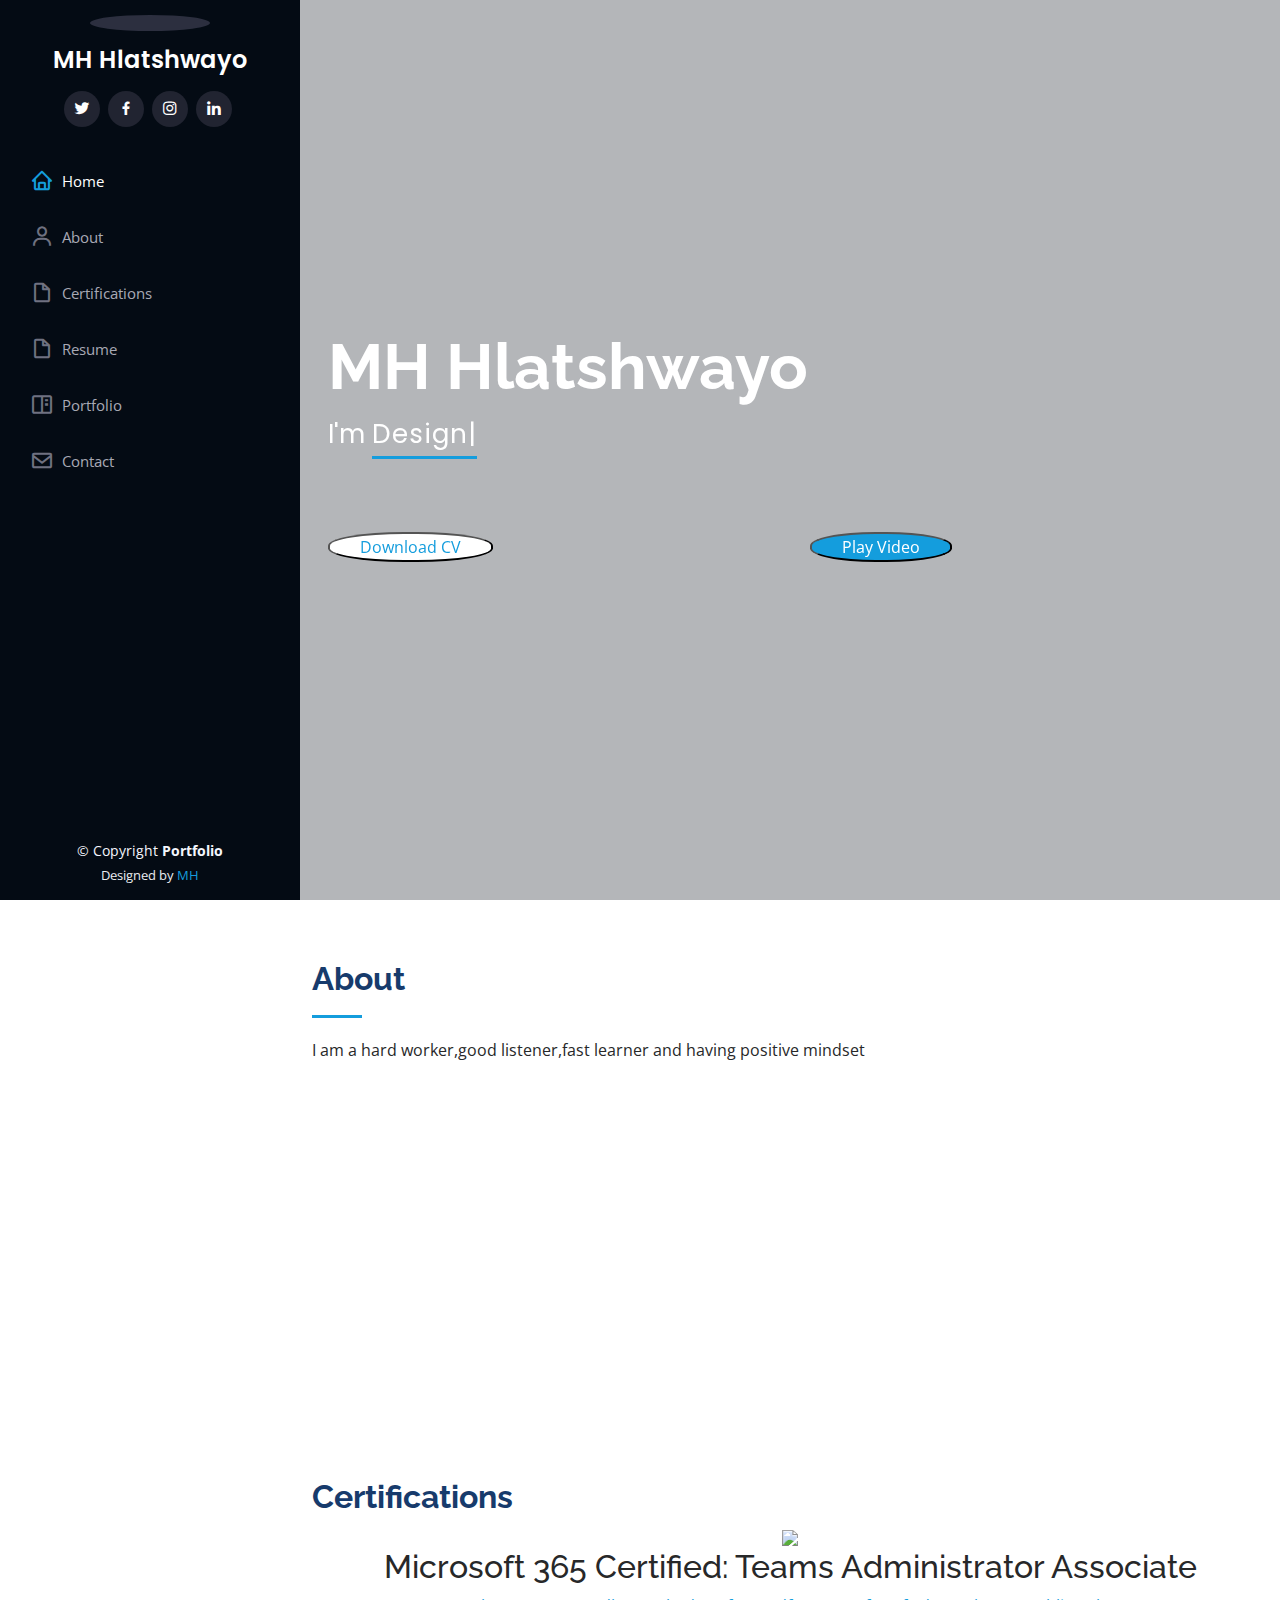
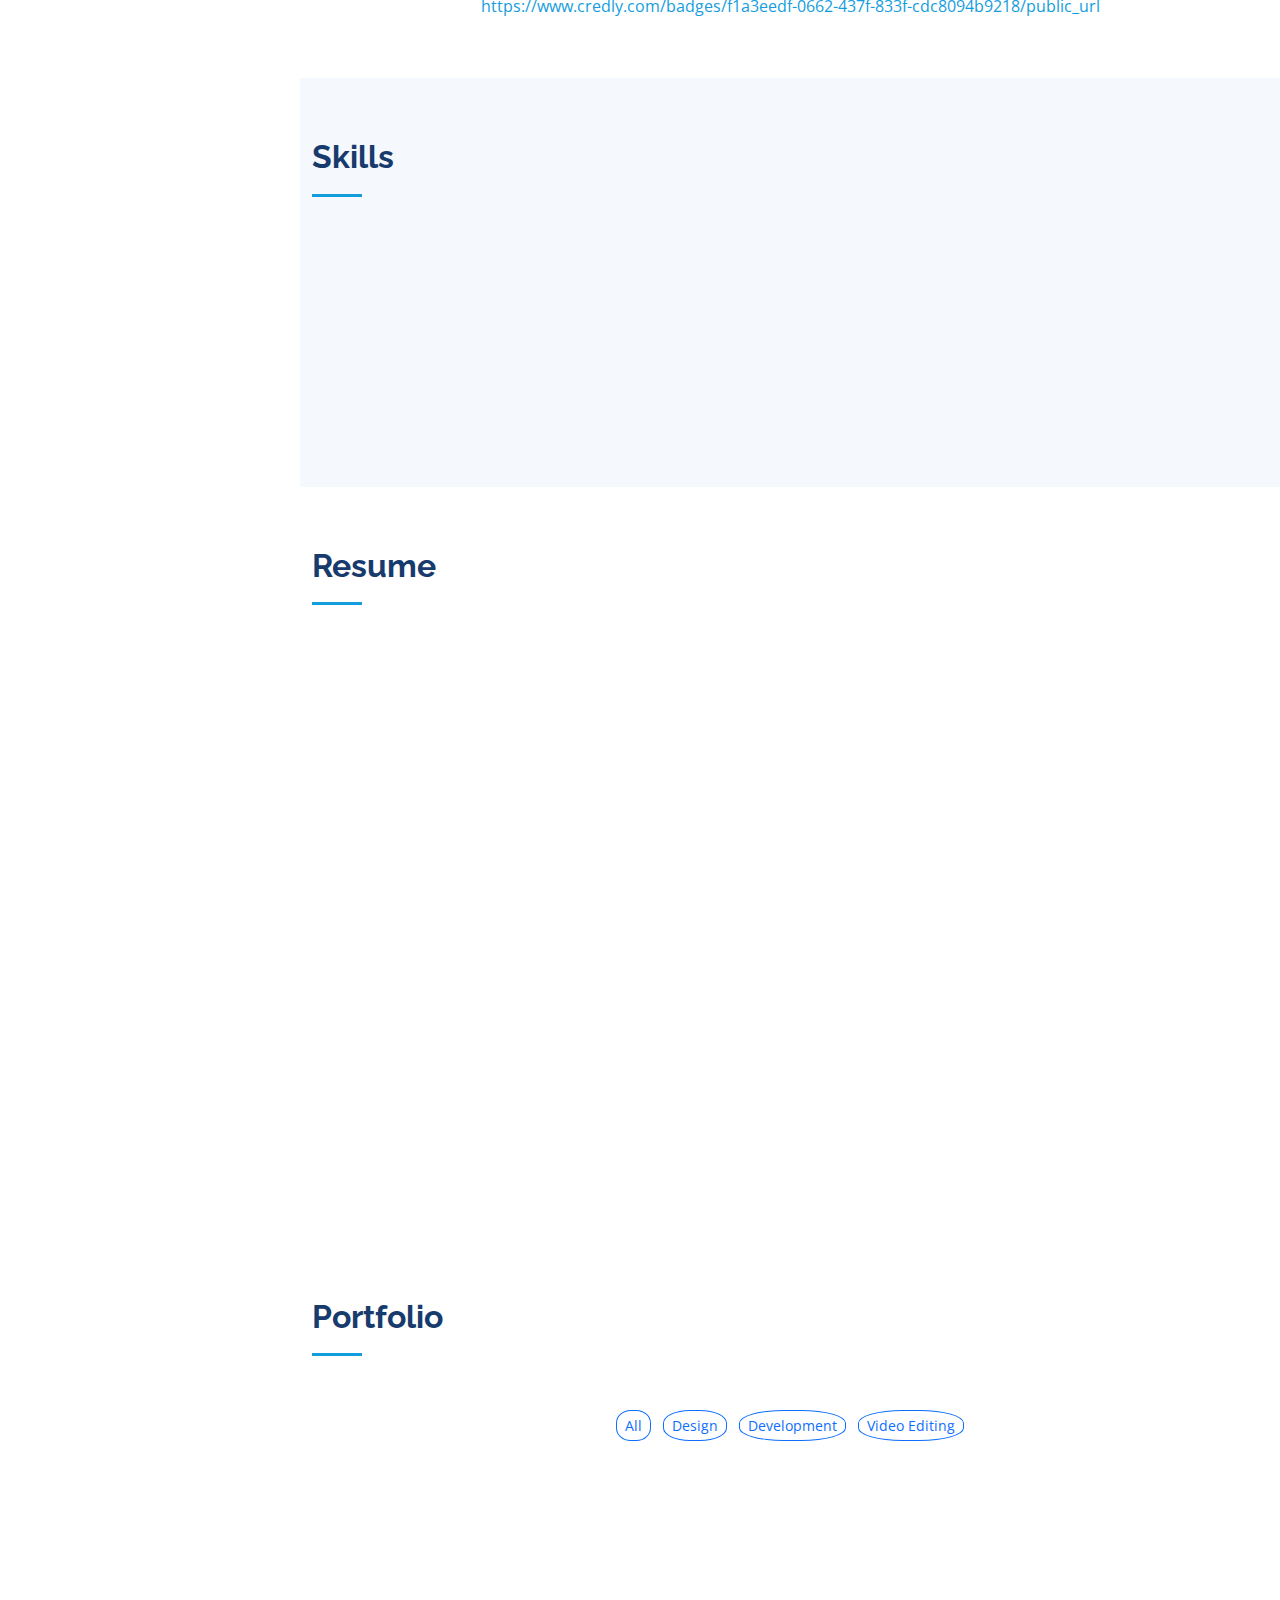
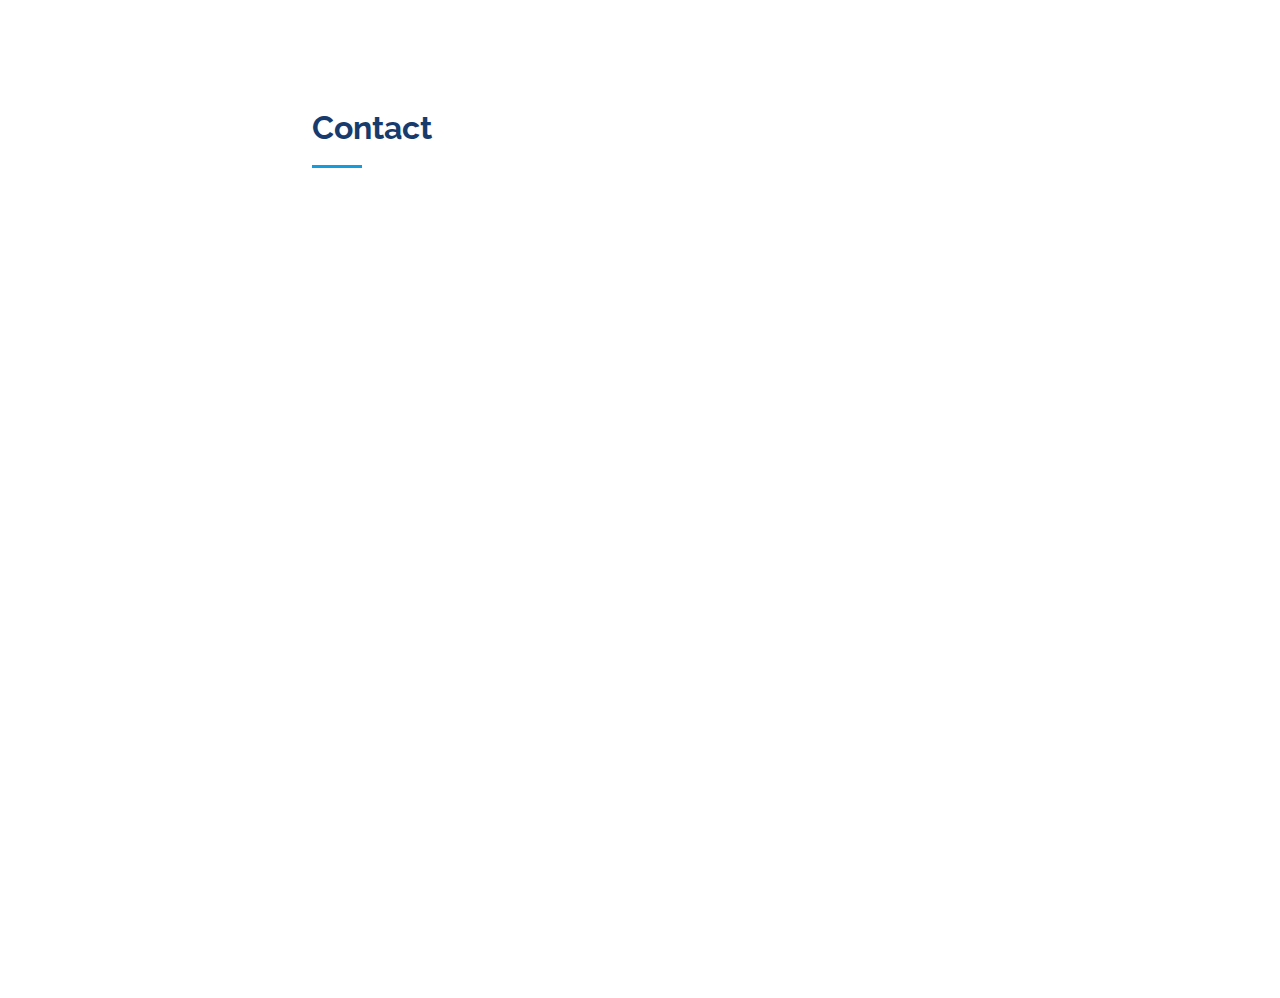
==== index.html @ d7abe844 "Update index.html" ====
<!DOCTYPE html>
<html lang="en">

<head>
  <meta charset="utf-8">
  <meta content="width=device-width, initial-scale=1.0" name="viewport">

  <title>Mthokozisi Hector Portfolio</title>
  <meta content="MH" name="description">
  <meta content="Portfolio" name="keywords">

  <!-- Favicons -->
  <link href="assets/img/favicon.png" rel="icon">
  <link href="assets/img/apple-touch-icon.png" rel="apple-touch-icon">

  <!-- Google Fonts -->
  <link href="https://fonts.googleapis.com/css?family=Open+Sans:300,300i,400,400i,600,600i,700,700i|Raleway:300,300i,400,400i,500,500i,600,600i,700,700i|Poppins:300,300i,400,400i,500,500i,600,600i,700,700i" rel="stylesheet">

  <!-- Vendor CSS Files -->
  <link href="assets/vendor/aos/aos.css" rel="stylesheet">
  <link href="assets/vendor/bootstrap/css/bootstrap.min.css" rel="stylesheet">
  <link href="assets/vendor/bootstrap-icons/bootstrap-icons.css" rel="stylesheet">
  <link href="assets/vendor/boxicons/css/boxicons.min.css" rel="stylesheet">
  <link href="assets/vendor/glightbox/css/glightbox.min.css" rel="stylesheet">
  <link href="assets/vendor/swiper/swiper-bundle.min.css" rel="stylesheet">

  <!-- Template Main CSS File -->
  <link href="assets/css/style.css" rel="stylesheet">


</head>

<body>


  <i class="bi bi-list mobile-nav-toggle d-xl-none"></i>


  <header id="header">
    <div class="d-flex flex-column">

      <div class="profile">
        <img src="assets/img/profile-img.jpg" alt="" class="img-fluid rounded-circle">
        <h1 class="text-light"><a href="index.html">MH Hlatshwayo</a></h1>
        <div class="social-links mt-3 text-center">
          <a href="https://twitter.com/Mthovistor" class="twitter"><i class="bx bxl-twitter"></i></a>
          <a href="https://web.facebook.com/mthokozisi.hector.5" class="facebook"><i class="bx bxl-facebook"></i></a>
          <a href="https://www.instagram.com/mh_hlatshwayo/" class="instagram"><i class="bx bxl-instagram"></i></a>
          
          <a href="https://www.linkedin.com/in/mthokozisi-hector-hlatshwayo-6b4b54193/" class="linkedin"><i class="bx bxl-linkedin"></i></a>
        </div>
      </div>

      <nav id="navbar" class="nav-menu navbar">
        <ul>
          <li><a href="#hero" class="nav-link scrollto active"><i class="bx bx-home"></i> <span>Home</span></a></li>
          <li><a href="#about" class="nav-link scrollto"><i class="bx bx-user"></i> <span>About</span></a></li>
           <li><a href="#certificate" class="nav-link scrollto"><i class="bx bx-file-blank"></i> <span>Certifications</span></a></li>
          <li><a href="#resume" class="nav-link scrollto"><i class="bx bx-file-blank"></i> <span>Resume</span></a></li>
          <li><a href="#portfolio" class="nav-link scrollto"><i class="bx bx-book-content"></i> <span>Portfolio</span></a></li>
          
          <li><a href="#contact" class="nav-link scrollto"><i class="bx bx-envelope"></i> <span>Contact</span></a></li>
        </ul
    </div>
  </header>

  <section id="hero" class="d-flex flex-column justify-content-center align-items-center">
    <div class="hero-container" data-aos="fade-in">
      <table>
        <tr>
          <td>
      <h1>MH Hlatshwayo</h1>
      <p>I'm <span class="typed" data-typed-items="Designer, Developer,an Editor"></span></p>

     
                        
                       
      </td>
          </tr>
        <tr>
         
          <td align="center" colspan="2">
        
        <img src="assets/img/mh.jpg" style="border-radius:50%;"class="img-fluid" width="70%;height="auto" margin-left="400px;"alt="">
                                                                                                                                    </td>
                                                                                                                                    
          </tr>
      
      
        <tr>
          <td>
             <a href="assets/pdf/Mthokozisi hector hlatshwayo.pdf" ><button type="submit" style="background-color:white; color:#149ddd;border-radius:46%;  padding-right:30px;padding-left:30px;" >Download CV</button></a>
          </td>
          <td>
            <a href="assets/videos/movie.mp4"><button type="submit" style="background-color:#149ddd; color:white;border-radius:46%;  padding-right:30px;padding-left:30px;" >Play Video</button></a> 
          </td>
          <tr>
      </table>
    </div>
  </section>

  <main id="main">

    <!-- ======= About Section ======= -->
    <section id="about" class="about">
      <div class="container">

        <div class="section-title">
          <h2>About</h2>
          <p>I am a hard worker,good listener,fast learner and having positive mindset</p>
        </div>

        <div class="row">
          <div class="col-lg-4" data-aos="fade-right">
            <img src="assets/img/profile-img.jpg" style="border-radius:50%;"class="img-fluid" alt="">
          </div>
          <div class="col-lg-8 pt-4 pt-lg-0 content" data-aos="fade-left">
            <h3>IT(Multimedia Computing)</h3>
            <p class="fst-italic">
              Here is my personal information below
            </p>
            <div class="row">
              <div class="col-lg-6">
                <ul>
                 
                  <li><i class="bi bi-chevron-right"></i> <strong>Website:</strong> <span><a href="https://m-h-sh.github.io/mtho/">https://m-h-sh.github.io/mtho/</a></span></li>
                  <li><i class="bi bi-chevron-right"></i> <strong>Phone:</strong> <span>+277 6461 1841</span></li>
                  <li><i class="bi bi-chevron-right"></i> <strong>City:</strong> <span>Johannesburg,SA</span></li>
                </ul>
              </div>
              <div class="col-lg-6">
                <ul>
                  
                  <li><i class="bi bi-chevron-right"></i> <strong>Qualification:</strong> <span>National Diploma Information Technology</span></li>
                  <li><i class="bi bi-chevron-right"></i> <strong>Email:</strong> <span><a href="mailto:mthova.hp@gmail.com">mthova.hp@gmail.com</a></span></li>
                  <li><i class="bi bi-chevron-right"></i> <strong><a href="cv.html"><button type="submit">View Resume</button></strong><span></a></span></li>
                </ul>
              </div>
            </div>
            <p>
              
            </p>
          </div>
        </div>

      </div>
    </section>

    <section id="certificate" class="certificate">
      <div class="container">
         
            <h2 class="title" style="color: #173b6c;"><b>Certifications</b></h2>
            <div class="Certificate-content">
               <center> <img src="assets/img/microsoft-365-certified-teams-administrator-associate.png" width="150px;" height="auto;">
                <h2>Microsoft 365 Certified: Teams Administrator Associate</h2>
                
                  <a href="https://www.credly.com/badges/f1a3eedf-0662-437f-833f-cdc8094b9218/public_url">https://www.credly.com/badges/f1a3eedf-0662-437f-833f-cdc8094b9218/public_url</a> </center>
            </div>
        </div>
        </div>

      </div>
    </section>

    <!-- ======= Skills Section ======= -->
    <section id="skills" class="skills section-bg">
      <div class="container">

        <div class="section-title">
          <h2>Skills</h2>
          <p></p>
        </div>

        <div class="row skills-content">

          <div class="col-lg-6" data-aos="fade-up">

            <div class="progress">
              <span class="skill">HTML <i class="val">80%</i></span>
              <div class="progress-bar-wrap">
                <div class="progress-bar" role="progressbar" aria-valuenow="80" aria-valuemin="0" aria-valuemax="80"></div>
              </div>
            </div>

            <div class="progress">
              <span class="skill">CSS <i class="val">60%</i></span>
              <div class="progress-bar-wrap">
                <div class="progress-bar" role="progressbar" aria-valuenow="60" aria-valuemin="0" aria-valuemax="60"></div>
              </div>
            </div>

            <div class="progress">
              <span class="skill">JavaScript <i class="val">55%</i></span>
              <div class="progress-bar-wrap">
                <div class="progress-bar" role="progressbar" aria-valuenow="55" aria-valuemin="0" aria-valuemax="55"></div>
              </div>
            </div>

          </div>

          <div class="col-lg-6" data-aos="fade-up" data-aos-delay="100">

            <div class="progress">
              <span class="skill">PHP <i class="val">75%</i></span>
              <div class="progress-bar-wrap">
                <div class="progress-bar" role="progressbar" aria-valuenow="75" aria-valuemin="0" aria-valuemax="75"></div>
              </div>
            </div>

            <div class="progress">
              <span class="skill">After Effects <i class="val">95%</i></span>
              <div class="progress-bar-wrap">
                <div class="progress-bar" role="progressbar" aria-valuenow="90" aria-valuemin="0" aria-valuemax="95"></div>
              </div>
            </div>

            <div class="progress">
              <span class="skill">Photoshop <i class="val">55%</i></span>
              <div class="progress-bar-wrap">
                <div class="progress-bar" role="progressbar" aria-valuenow="55" aria-valuemin="0" aria-valuemax="100"></div>
              </div>
               

          </div>

        </div>

      </div>
    </section><!-- End Skills Section -->

    <!-- ======= Resume Section ======= -->
    <section id="resume" class="resume">
      <div class="container">

        <div class="section-title">
          <h2>Resume</h2>
          <p></p>
        </div>

        <div class="row">
          <div class="col-lg-6" data-aos="fade-up">
            <h3 class="resume-title">Summary</h3>
            <div class="resume-item pb-0">
              <h4>Mthokozisi Hector Hlatshwayo</h4>
              <p><em>Hard worker,good listener,and have positive attitude.</em></p>
              <ul>
                <li>53 Main Street,Marshalltown,Johannesburg</li>
                <li>(076) 461-1841</li>
                <li>mthova.hp@gmail.com</li>
              </ul>
            </div>

            <h3 class="resume-title">Education</h3>
            <div class="resume-item">
              <h4>National Diploma &amp; Information Technology(Multimedia)</h4>
              <h5>2017 - now</h5>
              <p><em>Tshwane University of Technology</em></p>
      
            </div>
            <div class="resume-item">
              
            </div>
          </div>
          <div class="col-lg-6" data-aos="fade-up" data-aos-delay="100">
            <h3 class="resume-title">Projects</h3>
            <div class="resume-item">
              <h4>Game</h4>
              <h5>2021</h5>
              <p><em>Link </em></p>
              <a href="https://drive.google.com/file/d/1_bDlkV8DBiClAE9KVWEwvGWUTqQKYNDx/view">Download</a>
            </div>
            <div class="resume-item">
              <h4>Website Project</h4>
              <h5>2022</h5>
              <p><em>Blogr-landing-page</em></p>
             <a href="https://m-h-sh.github.io/mthokozisi-hector-blogr-landing-website/">https://m-h-sh.github.io/mthokozisi-hector-blogr-landing-website/</a>
            </div>
            <div class="resume-item">
              <h4>Portfolio website Project</h4>
              <h5>2022</h5>
              <p><em>Portfolio</em></p>
             <a href="https://m-h-sh.github.io/mtho/">https://m-h-sh.github.io/mtho/</a>
            </div>
            
          </div>
        </div>


      </div>
    </section><!-- End Resume Section -->

    <!-- ======= Portfolio Section ======= -->
  <section id="portfolio" class="portfolio">
      <div class="container">

        <div class="section-title">
          <h2>Portfolio</h2>
          <p></p>
        </div>
            <div class="row">
                <div class="col-12 text-center mb-2">
                    <ul class="list-inline mb-4" id="portfolio-flters">
                        <li class="btn btn-sm btn-outline-primary m-1"  data-filter="*" style=" border-radius:42%;">All</li>
                        <li class="btn btn-sm btn-outline-primary m-1" data-filter=".first" style=" border-radius:42%;">Design</li>
                        <li class="btn btn-sm btn-outline-primary m-1" data-filter=".second" style=" border-radius:42%;">Development</li>
                        <li class="btn btn-sm btn-outline-primary m-1" data-filter=".third" style=" border-radius:42%;">Video Editing</li>
                    </ul>
                </div>
            </div>
            <div class="row portfolio-container">
                <div class="col-lg-4 col-md-6 mb-4 portfolio-item first">
                    <div class="position-relative overflow-hidden mb-2">
                        <img class="img-fluid rounded w-100" src="assets/img/portfolio-1.png" alt="">
                        <div class="portfolio-btn bg-primary d-flex align-items-center justify-content-center">
                            <a href="img/portfolio-1.jpg" data-lightbox="portfolio">
                                <i class="fa fa-plus text-white" style="font-size: 60px;"></i>
                            </a>
                        </div>
                    </div>
                </div>
                <div class="col-lg-4 col-md-6 mb-4 portfolio-item second">
                    <div class="position-relative overflow-hidden mb-2">
                        <img class="img-fluid rounded w-100" src="assets/img/portfolio-2.jpg" alt="">
                        <div class="portfolio-btn bg-primary d-flex align-items-center justify-content-center">
                            <a href="img/portfolio-2.jpg" data-lightbox="portfolio">
                                <i class="fa fa-plus text-white" style="font-size: 60px;"></i>
                            </a>
                        </div>
                    </div>
                </div>
                <div class="col-lg-4 col-md-6 mb-4 portfolio-item third">
                    <div class="position-relative overflow-hidden mb-2">
                        <img class="img-fluid rounded w-100" src="assets/img/portfolio-3.jpg" alt="">
                        <div class="portfolio-btn bg-primary d-flex align-items-center justify-content-center">
                            <a href="img/portfolio-3.jpg" data-lightbox="portfolio">
                                <i class="fa fa-plus text-white" style="font-size: 60px;"></i>
                            </a>
                        </div>
                    </div>
                </div>
                <div class="col-lg-4 col-md-6 mb-4 portfolio-item first">
                    <div class="position-relative overflow-hidden mb-2">
                        <img class="img-fluid rounded w-100" src="assets/img/portfolio-4.png" alt="">
                        <div class="portfolio-btn bg-primary d-flex align-items-center justify-content-center">
                            <a href="img/portfolio-4.jpg" data-lightbox="portfolio">
                                <i class="fa fa-plus text-white" style="font-size: 60px;"></i>
                            </a>
                        </div>
                    </div>
                </div>
                <div class="col-lg-4 col-md-6 mb-4 portfolio-item second">
                    <div class="position-relative overflow-hidden mb-2">
                        <img class="img-fluid rounded w-100" src="assets/img/portfolio-5.jpg" alt="">
                        <div class="portfolio-btn bg-primary d-flex align-items-center justify-content-center">
                            <a href="img/portfolio-5.jpg" data-lightbox="portfolio">
                                <i class="fa fa-plus text-white" style="font-size: 60px;"></i>
                            </a>
                        </div>
                    </div>
                </div>
                <div class="col-lg-4 col-md-6 mb-4 portfolio-item third">
                    <div class="position-relative overflow-hidden mb-2">
                        <img class="img-fluid rounded w-100" src="assets/img/portfolio-6.jpg" alt="">
                        <div class="portfolio-btn bg-primary d-flex align-items-center justify-content-center">
                            <a href="img/portfolio-6.jpg" data-lightbox="portfolio">
                                <i class="fa fa-plus text-white" style="font-size: 60px;"></i>
                            </a>
                        </div>
                    </div>
                </div>
            </div>
        </div>
     </section>
   

    <!-- ======= Contact Section ======= -->
    <section id="contact" class="contact">
      <div class="container">

        <div class="section-title">
          <h2>Contact</h2>
          <p></p>
        </div>

        <div class="row" data-aos="fade-in">

          <div class="col-lg-5 d-flex align-items-stretch">
            <div class="info">
              <div class="address">
                <i class="bi bi-geo-alt"></i>
                <h4>Location:</h4>
                <p>53 Main Street,Marshalltown,Johannesburg 2001</p>
              </div>

              <div class="email">
                <i class="bi bi-envelope"></i>
                <h4>Email:</h4>
                <p><a href="mailto:mthova.hp@gmail.com">mthova.hp@gmail.com</a></p>
              </div>

              <div class="phone">
                <i class="bi bi-phone"></i>
                <h4>Call:</h4>
                <p>+27764611841</p>
              </div>

              <iframe src="https://www.google.com/maps/d/embed?mid=1ojxF2fuCaJG4rZU3ViUGVfx6c5c&ehbc=2E312F"  style="border:0; width: 100%; height: 290px;" allowfullscreen></iframe>
            </div>

          </div>

          <div class="col-lg-7 mt-5 mt-lg-0 d-flex align-items-stretch">
           <form id="This-form" action="https://formspree.io/f/mdobgwav"method="POST"  enctype="multipart/form-data">
              <div class="row">
                <div class="form-group col-md-6">
                  <label for="name">Your Name</label>
                  <input type="text" name="name" class="form-control" id="name" required>
                </div>
                <div class="form-group col-md-6">
                  <label for="name">Your Email</label>
                  <input type="email" class="form-control" name="email" id="email" required>
                </div>
              </div>
              <div class="form-group">
                <label for="name">Subject</label>
                <input type="text" class="form-control" name="subject" id="subject" required>
              </div>
              <div class="form-group">
                <label for="name">Message</label>
                <textarea class="form-control" name="message" rows="10" required></textarea>
              </div>
              
              <div class="text-center"><button type="submit">Send Message</button></div>
            </form>
          </div>

        </div>

      </div>
    </section><!-- End Contact Section -->

  </main><!-- End #main -->

  <!-- ======= Footer ======= -->
  <footer id="footer">
    <div class="container">
      <div class="copyright">
        &copy; Copyright <strong><span>Portfolio</span></strong>
      </div>
      <div class="credits">
      
        Designed by <a href="https://m-h-sh.github.io/mtho/">MH</a>
      </div>
    </div>
  </footer><!-- End  Footer -->

  <a href="#" class="back-to-top d-flex align-items-center justify-content-center"><i class="bi bi-arrow-up-short"></i></a>

  <!-- Vendor JS Files -->
  <script src="assets/vendor/purecounter/purecounter.js"></script>
  <script src="assets/vendor/aos/aos.js"></script>
  <script src="assets/vendor/bootstrap/js/bootstrap.bundle.min.js"></script>
  <script src="assets/vendor/glightbox/js/glightbox.min.js"></script>
  <script src="assets/vendor/isotope-layout/isotope.pkgd.min.js"></script>
  <script src="assets/vendor/swiper/swiper-bundle.min.js"></script>
  <script src="assets/vendor/typed.js/typed.min.js"></script>
  <script src="assets/vendor/waypoints/noframework.waypoints.js"></script>
 

  <!-- Template Main JS File -->
  <script src="assets/js/main.js"></script>

</body>

</html>
---- assets/css/style.css ----
/**
* Template Name: iPortfolio - v3.7.0
* Template URL: https://bootstrapmade.com/iportfolio-bootstrap-portfolio-websites-template/
* Author: BootstrapMade.com
* License: https://bootstrapmade.com/license/
*/

/*--------------------------------------------------------------
# General
--------------------------------------------------------------*/
body {
  font-family: "Open Sans", sans-serif;
  color: #272829;
}

a {
  color: #149ddd;
  text-decoration: none;
}

a:hover {
  color: #37b3ed;
  text-decoration: none;
}

h1, h2, h3, h4, h5, h6 {
  font-family: "Raleway", sans-serif;
}

/*--------------------------------------------------------------
# Back to top button
--------------------------------------------------------------*/
.back-to-top {
  position: fixed;
  visibility: hidden;
  opacity: 0;
  right: 15px;
  bottom: 15px;
  z-index: 996;
  background: #149ddd;
  width: 40px;
  height: 40px;
  border-radius: 50px;
  transition: all 0.4s;
}
.back-to-top i {
  font-size: 28px;
  color: #fff;
  line-height: 0;
}
.back-to-top:hover {
  background: #2eafec;
  color: #fff;
}
.back-to-top.active {
  visibility: visible;
  opacity: 1;
}

/*--------------------------------------------------------------
# Header
--------------------------------------------------------------*/
#header {
  position: fixed;
  top: 0;
  left: 0;
  bottom: 0;
  width: 300px;
  transition: all ease-in-out 0.5s;
  z-index: 9997;
  transition: all 0.5s;
  padding: 0 15px;
  background: #040b14;
  overflow-y: auto;
}
#header .profile img {
  margin: 15px auto;
  display: block;
  width: 120px;
  border: 8px solid #2c2f3f;
}
#header .profile h1 {
  font-size: 24px;
  margin: 0;
  padding: 0;
  font-weight: 600;
  -moz-text-align-last: center;
  text-align-last: center;
  font-family: "Poppins", sans-serif;
}
#header .profile h1 a, #header .profile h1 a:hover {
  color: #fff;
  text-decoration: none;
}
#header .profile .social-links a {
  font-size: 18px;
  display: inline-block;
  background: #212431;
  color: #fff;
  line-height: 1;
  padding: 8px 0;
  margin-right: 4px;
  border-radius: 50%;
  text-align: center;
  width: 36px;
  height: 36px;
  transition: 0.3s;
}
#header .profile .social-links a:hover {
  background: #149ddd;
  color: #fff;
  text-decoration: none;
}

#main {
  margin-left: 300px;
}

@media (max-width: 1199px) {
  #header {
    left: -300px;
  }

  #main {
    margin-left: 0;
  }
}
/*--------------------------------------------------------------
# Navigation Menu
--------------------------------------------------------------*/
/* Desktop Navigation */
.nav-menu {
  padding: 30px 0 0 0;
}
.nav-menu * {
  margin: 0;
  padding: 0;
  list-style: none;
}
.nav-menu > ul > li {
  position: relative;
  white-space: nowrap;
}
.nav-menu a, .nav-menu a:focus {
  display: flex;
  align-items: center;
  color: #a8a9b4;
  padding: 12px 15px;
  margin-bottom: 8px;
  transition: 0.3s;
  font-size: 15px;
}
.nav-menu a i, .nav-menu a:focus i {
  font-size: 24px;
  padding-right: 8px;
  color: #6f7180;
}
.nav-menu a:hover, .nav-menu .active, .nav-menu .active:focus, .nav-menu li:hover > a {
  text-decoration: none;
  color: #fff;
}
.nav-menu a:hover i, .nav-menu .active i, .nav-menu .active:focus i, .nav-menu li:hover > a i {
  color: #149ddd;
}

/* Mobile Navigation */
.mobile-nav-toggle {
  position: fixed;
  right: 15px;
  top: 15px;
  z-index: 9998;
  border: 0;
  font-size: 24px;
  transition: all 0.4s;
  outline: none !important;
  background-color: #149ddd;
  color: #fff;
  width: 40px;
  height: 40px;
  display: inline-flex;
  align-items: center;
  justify-content: center;
  line-height: 0;
  border-radius: 50px;
  cursor: pointer;
}

.mobile-nav-active {
  overflow: hidden;
}
.mobile-nav-active #header {
  left: 0;
}

/*--------------------------------------------------------------
# Hero Section
--------------------------------------------------------------*/
#hero {
  width: 100%;
  height: 100vh;
  background: url("../img/hero-bg.png") top center;

  background-size: cover;
}
#hero:before {
  content: "";
  background: rgba(5, 13, 24, 0.3);
  position: absolute;
  bottom: 0;
  top: 0;
  left: 0;
  right: 0;
  z-index: 1;
}
#hero .hero-container {
  position: relative;
  z-index: 2;
  min-width: 300px;
}
#hero h1 {
  margin: 0 0 20px 0;
  font-size: 64px;
  font-weight: 700;
  line-height: 56px;
  color: #fff;
}
#hero p {
  color: #fff;
  margin-bottom: 50px;
  font-size: 26px;
  font-family: "Poppins", sans-serif;
}
#hero p span {
  color: #fff;
  padding-bottom: 4px;
  letter-spacing: 1px;
  border-bottom: 3px solid #149ddd;
}
@media (min-width: 1024px) {
  #hero {
    background-attachment: fixed;
  }
}
@media (max-width: 768px) {
  #hero h1 {
    font-size: 28px;
    line-height: 36px;
  }
  #hero h2 {
    font-size: 18px;
    line-height: 24px;
    margin-bottom: 30px;
  }
}

/*--------------------------------------------------------------
# Sections General
--------------------------------------------------------------*/
section {
  padding: 60px 0;
  overflow: hidden;
}

.section-bg {
  background: #f5f8fd;
}

.section-title {
  padding-bottom: 30px;
}
.section-title h2 {
  font-size: 32px;
  font-weight: bold;
  margin-bottom: 20px;
  padding-bottom: 20px;
  position: relative;
  color: #173b6c;
}
.section-title h2::after {
  content: "";
  position: absolute;
  display: block;
  width: 50px;
  height: 3px;
  background: #149ddd;
  bottom: 0;
  left: 0;
}
.section-title p {
  margin-bottom: 0;
}

/*--------------------------------------------------------------
# About
--------------------------------------------------------------*/
.about .content h3 {
  font-weight: 700;
  font-size: 26px;
  color: #173b6c;
}
.about .content ul {
  list-style: none;
  padding: 0;
}
.about .content ul li {
  margin-bottom: 20px;
  display: flex;
  align-items: center;
}
.about .content ul strong {
  margin-right: 10px;
}
.about .content ul i {
  font-size: 16px;
  margin-right: 5px;
  color: #149ddd;
  line-height: 0;
}
.about .content p:last-child {
  margin-bottom: 0;
}

.certificate .certificate-title {
  font-size: 26px;
  font-weight: 700;
  margin-top: 20px;
  margin-bottom: 20px;
  color: #050d18;
}
.certificate .certificate-item {
  padding: 0 0 20px 20px;
  margin-top: -2px;
  border-left: 2px solid #1f5297;
  position: relative;
}
.certificate .certificate-item h4 {
  line-height: 18px;
  font-size: 18px;
  font-weight: 600;
  text-transform: uppercase;
  font-family: "Poppins", sans-serif;
  color: #050d18;
  margin-bottom: 10px;
}
.certificate .certificateitem h5 {
  font-size: 16px;
  background: #e4edf9;
  padding: 5px 15px;
  display: inline-block;
  font-weight: 600;
  margin-bottom: 10px;
}
.certificate .certificate-item ul {
  padding-left: 20px;
}
.certificate .certificate-item ul li {
  padding-bottom: 10px;
}
.certificate .certificate-item:last-child {
  padding-bottom: 0;
}
.certificate .certificate-item::before {
  content: "";
  position: absolute;
  width: 16px;
  height: 16px;
  border-radius: 50px;
  left: -9px;
  top: 0;
  background: #fff;
  border: 2px solid #1f5297;
}

/*--------------------------------------------------------------
# Akills
--------------------------------------------------------------*/
.skills .progress {
  height: 60px;
  display: block;
  background: none;
  border-radius: 0;
}
.skills .progress .skill {
  padding: 0;
  margin: 0 0 6px 0;
  text-transform: uppercase;
  display: block;
  font-weight: 600;
  font-family: "Poppins", sans-serif;
  color: #050d18;
}
.skills .progress .skill .val {
  float: right;
  font-style: normal;
}
.skills .progress-bar-wrap {
  background: #dce8f8;
  height: 10px;
}
.skills .progress-bar {
  width: 1px;
  height: 10px;
  transition: 0.9s;
  background-color: #149ddd;
}

/*--------------------------------------------------------------
# Resume
--------------------------------------------------------------*/
.resume .resume-title {
  font-size: 26px;
  font-weight: 700;
  margin-top: 20px;
  margin-bottom: 20px;
  color: #050d18;
}
.resume .resume-item {
  padding: 0 0 20px 20px;
  margin-top: -2px;
  border-left: 2px solid #1f5297;
  position: relative;
}
.resume .resume-item h4 {
  line-height: 18px;
  font-size: 18px;
  font-weight: 600;
  text-transform: uppercase;
  font-family: "Poppins", sans-serif;
  color: #050d18;
  margin-bottom: 10px;
}
.resume .resume-item h5 {
  font-size: 16px;
  background: #e4edf9;
  padding: 5px 15px;
  display: inline-block;
  font-weight: 600;
  margin-bottom: 10px;
}
.resume .resume-item ul {
  padding-left: 20px;
}
.resume .resume-item ul li {
  padding-bottom: 10px;
}
.resume .resume-item:last-child {
  padding-bottom: 0;
}
.resume .resume-item::before {
  content: "";
  position: absolute;
  width: 16px;
  height: 16px;
  border-radius: 50px;
  left: -9px;
  top: 0;
  background: #fff;
  border: 2px solid #1f5297;
}
/* =================== Portfolio section ==================*/


.portfolio-item .portfolio-btn {
  position: absolute;
  width: 0;
  height: 0;
  top: 50%;
  left: 50%;
  border-radius:4px;
  opacity: 0;
  transition: .5s;
}

.portfolio-item:hover .portfolio-btn {
  opacity: 1;
  width: calc(100% - 60px);
  height: calc(100% - 60px);
  top: 30px;
  left: 30px;
}




/*--------------------------------------------------------------
# Contact
--------------------------------------------------------------*/
.contact {
  padding-bottom: 130px;
}
.contact .info {
  padding: 30px;
  background: #fff;
  width: 100%;
  box-shadow: 0 0 24px 0 rgba(0, 0, 0, 0.12);
}
.contact .info i {
  font-size: 20px;
  color: #149ddd;
  float: left;
  width: 44px;
  height: 44px;
  background: #dff3fc;
  display: flex;
  justify-content: center;
  align-items: center;
  border-radius: 50px;
  transition: all 0.3s ease-in-out;
}
.contact .info h4 {
  padding: 0 0 0 60px;
  font-size: 22px;
  font-weight: 600;
  margin-bottom: 5px;
  color: #050d18;
}
.contact .info p {
  padding: 0 0 10px 60px;
  margin-bottom: 20px;
  font-size: 14px;
  color: #173b6c;
}
.contact .info .email p {
  padding-top: 5px;
}
.contact .info .social-links {
  padding-left: 60px;
}
.contact .info .social-links a {
  font-size: 18px;
  display: inline-block;
  background: #333;
  color: #fff;
  line-height: 1;
  padding: 8px 0;
  border-radius: 50%;
  text-align: center;
  width: 36px;
  height: 36px;
  transition: 0.3s;
  margin-right: 10px;
}
.contact .info .social-links a:hover {
  background: #149ddd;
  color: #fff;
}
.contact .info .email:hover i, .contact .info .address:hover i, .contact .info .phone:hover i {
  background: #149ddd;
  color: #fff;
}
.contact .php-email-form {
  width: 100%;
  padding: 30px;
  background: #fff;
  box-shadow: 0 0 24px 0 rgba(0, 0, 0, 0.12);
}
.contact .php-email-form .form-group {
  padding-bottom: 8px;
}
.contact .php-email-form .validate {
  display: none;
  color: red;
  margin: 0 0 15px 0;
  font-weight: 400;
  font-size: 13px;
}
.contact .php-email-form .error-message {
  display: none;
  color: #fff;
  background: #ed3c0d;
  text-align: left;
  padding: 15px;
  font-weight: 600;
}
.contact .php-email-form .error-message br + br {
  margin-top: 25px;
}
.contact .php-email-form .sent-message {
  display: none;
  color: #fff;
  background: #18d26e;
  text-align: center;
  padding: 15px;
  font-weight: 600;
}
.contact .php-email-form .loading {
  display: none;
  background: #fff;
  text-align: center;
  padding: 15px;
}
.contact .php-email-form .loading:before {
  content: "";
  display: inline-block;
  border-radius: 50%;
  width: 24px;
  height: 24px;
  margin: 0 10px -6px 0;
  border: 3px solid #18d26e;
  border-top-color: #eee;
  -webkit-animation: animate-loading 1s linear infinite;
  animation: animate-loading 1s linear infinite;
}
.contact .php-email-form .form-group {
  margin-bottom: 15px;
}
.contact .php-email-form label {
  padding-bottom: 8px;
}
.contact .php-email-form input, .contact .php-email-form textarea {
  border-radius: 0;
  box-shadow: none;
  font-size: 14px;
}
.contact .php-email-form input {
  height: 44px;
}
.contact .php-email-form textarea {
  padding: 10px 15px;
}
.contact .php-email-form button[type=submit] {
  background: #149ddd;
  border: 0;
  padding: 10px 24px;
  color: #fff;
  transition: 0.4s;
  border-radius: 4px;
}
.contact .php-email-form button[type=submit]:hover {
  background: #37b3ed;
}
@-webkit-keyframes animate-loading {
  0% {
    transform: rotate(0deg);
  }
  100% {
    transform: rotate(360deg);
  }
}
@keyframes animate-loading {
  0% {
    transform: rotate(0deg);
  }
  100% {
    transform: rotate(360deg);
  }
}

/*--------------------------------------------------------------
# Breadcrumbs
--------------------------------------------------------------*/
.breadcrumbs {
  padding: 20px 0;
  background: #f9f9f9;
}
.breadcrumbs h2 {
  font-size: 26px;
  font-weight: 300;
}
.breadcrumbs ol {
  display: flex;
  flex-wrap: wrap;
  list-style: none;
  padding: 0;
  margin: 0;
  font-size: 15px;
}
.breadcrumbs ol li + li {
  padding-left: 10px;
}
.breadcrumbs ol li + li::before {
  display: inline-block;
  padding-right: 10px;
  color: #0e2442;
  content: "/";
}
@media (max-width: 768px) {
  .breadcrumbs .d-flex {
    display: block !important;
  }
  .breadcrumbs ol {
    display: block;
  }
  .breadcrumbs ol li {
    display: inline-block;
  }
}

/*--------------------------------------------------------------
# Footer
--------------------------------------------------------------*/
#footer {
  padding: 15px;
  color: #f4f6fd;
  font-size: 14px;
  position: fixed;
  left: 0;
  bottom: 0;
  width: 300px;
  z-index: 9999;
  background: #040b14;
}
#footer .copyright {
  text-align: center;
}
#footer .credits {
  padding-top: 5px;
  text-align: center;
  font-size: 13px;
  color: #eaebf0;
}
@media (max-width: 1199px) {
  #footer {
    position: static;
    width: auto;
    padding-right: 20px 15px;
  }
}
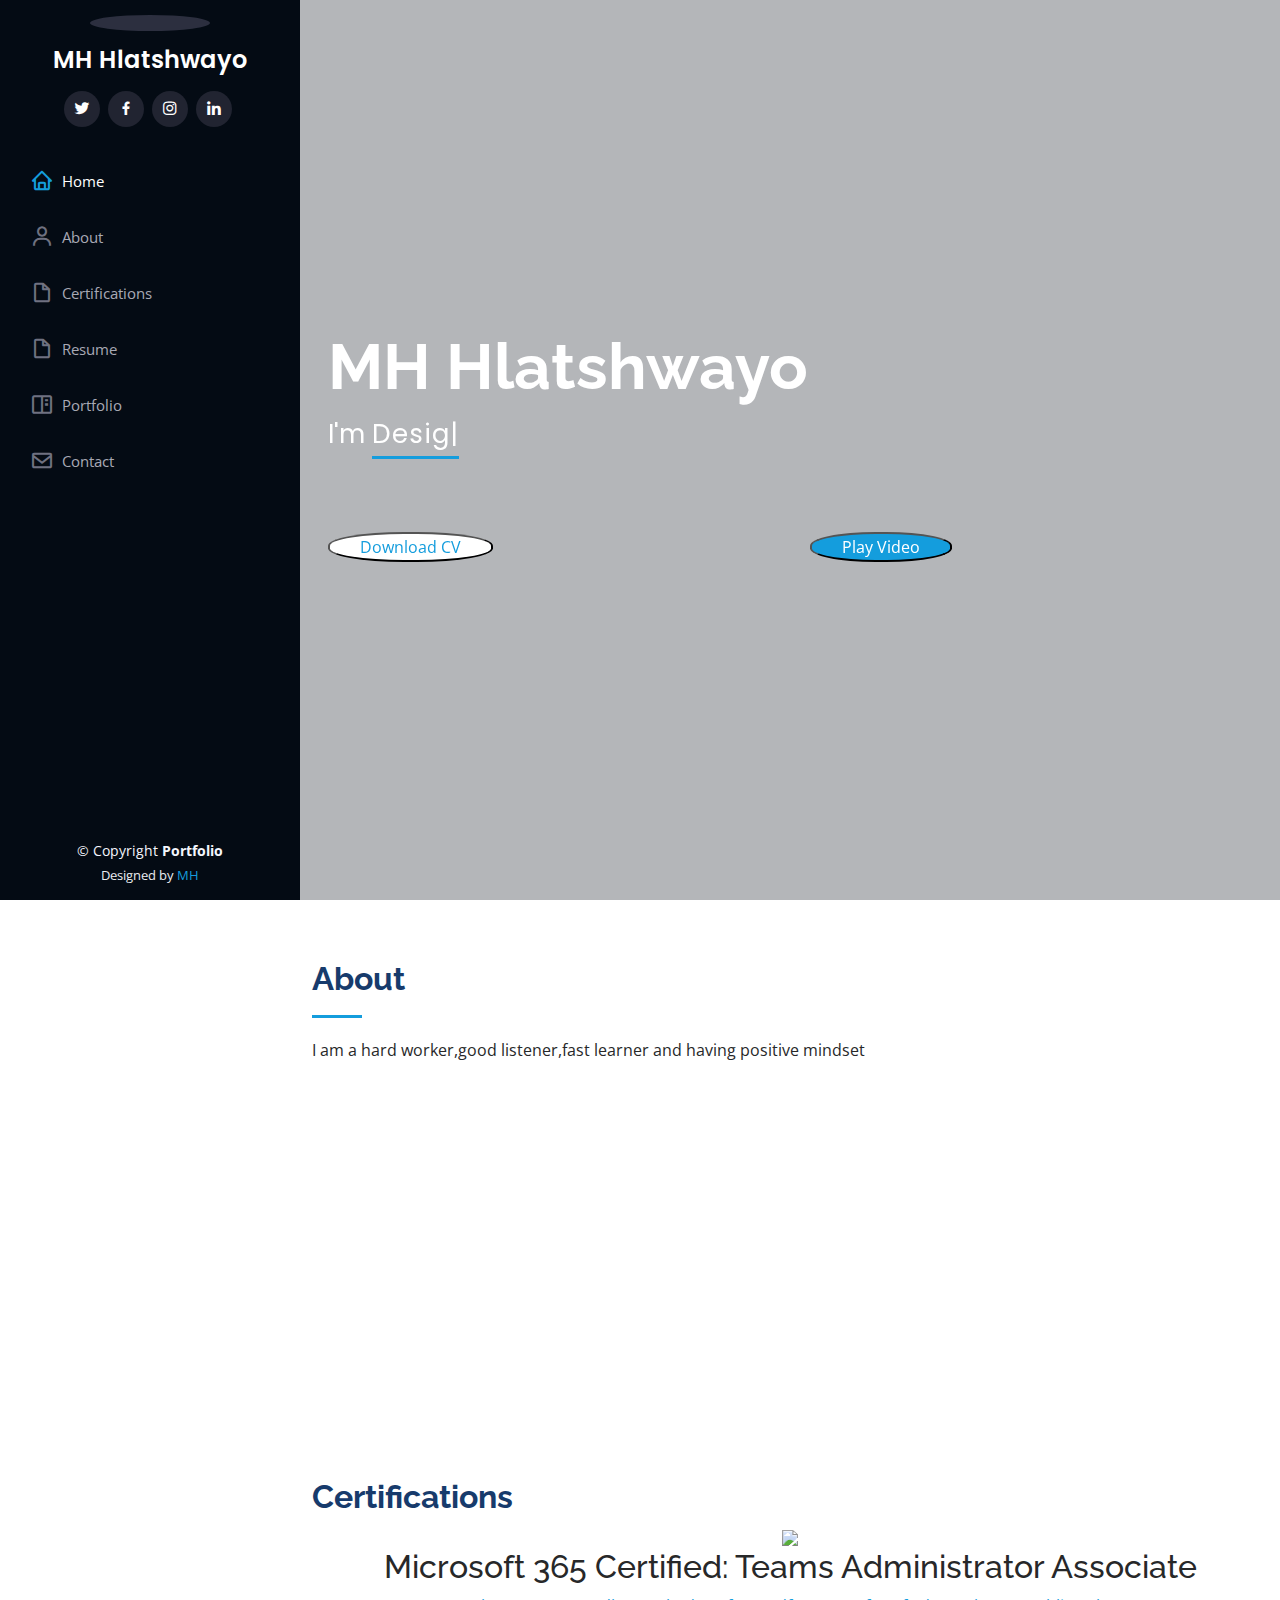
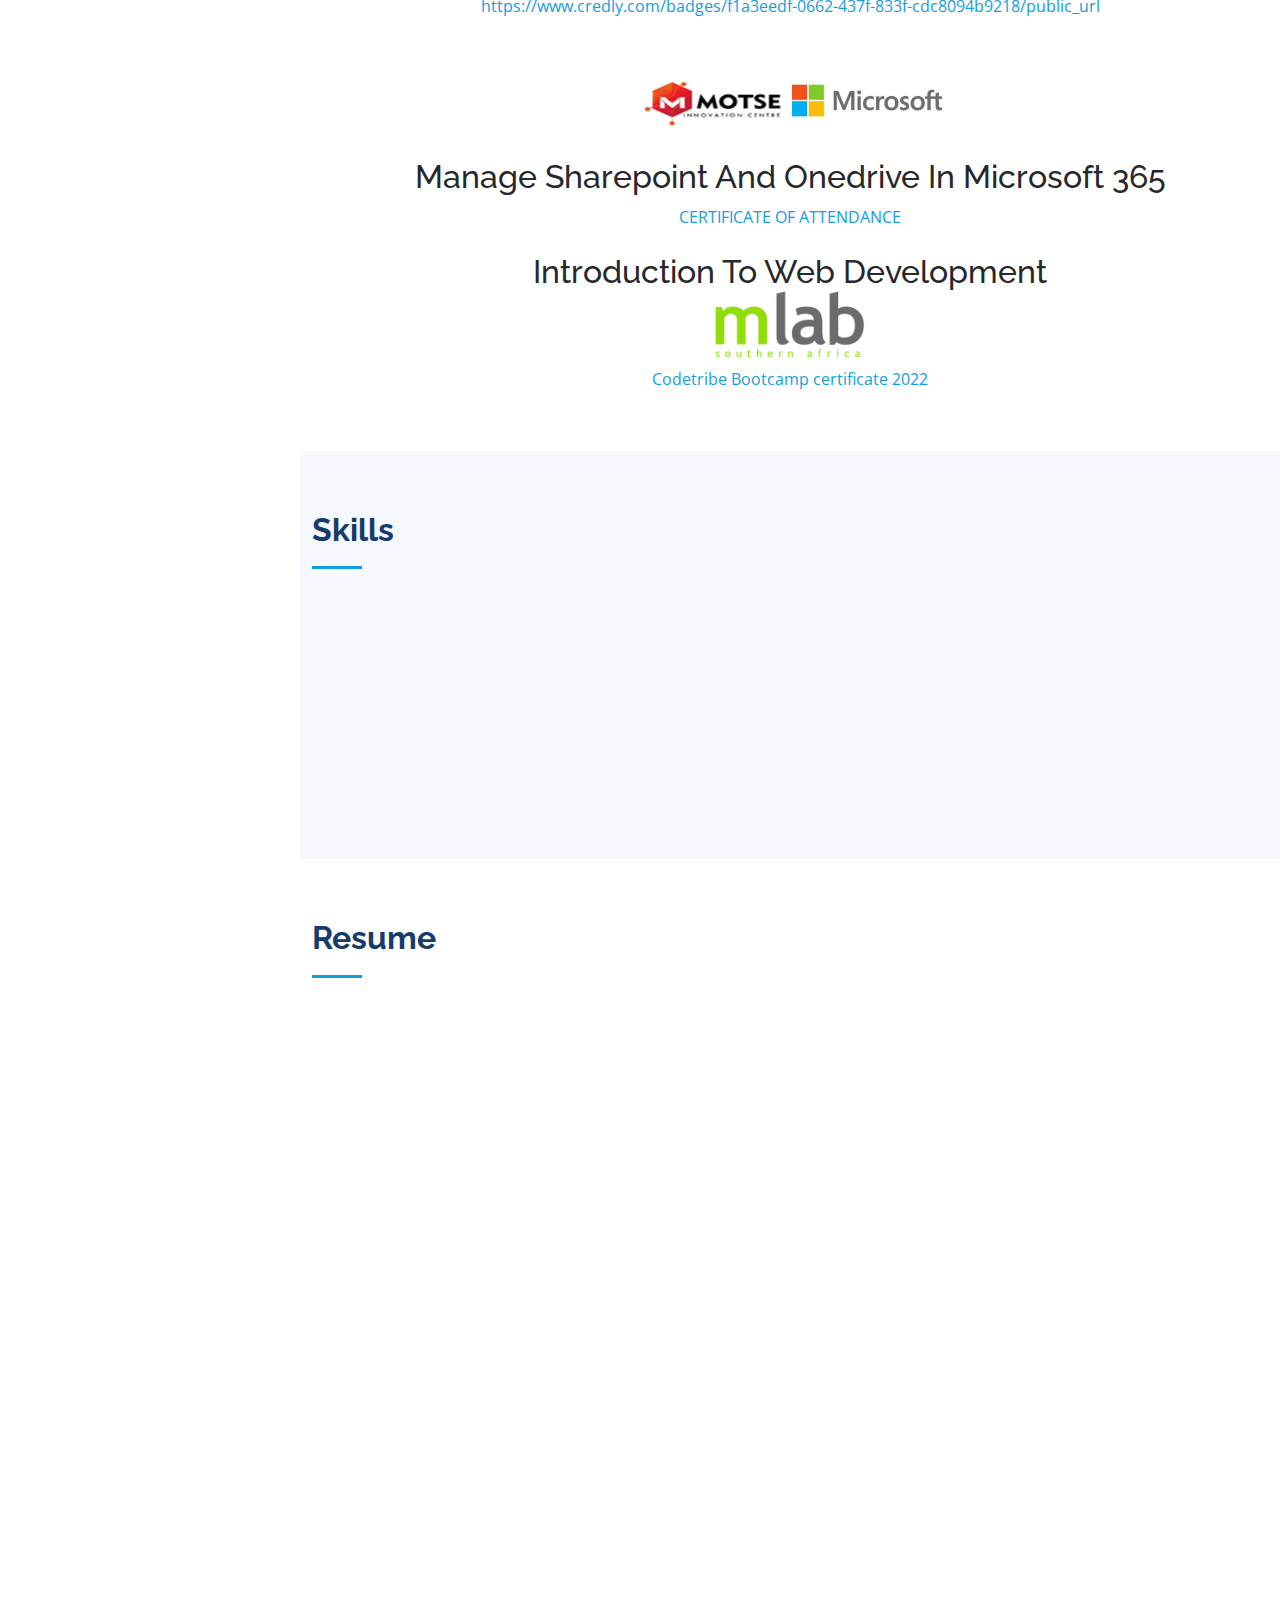
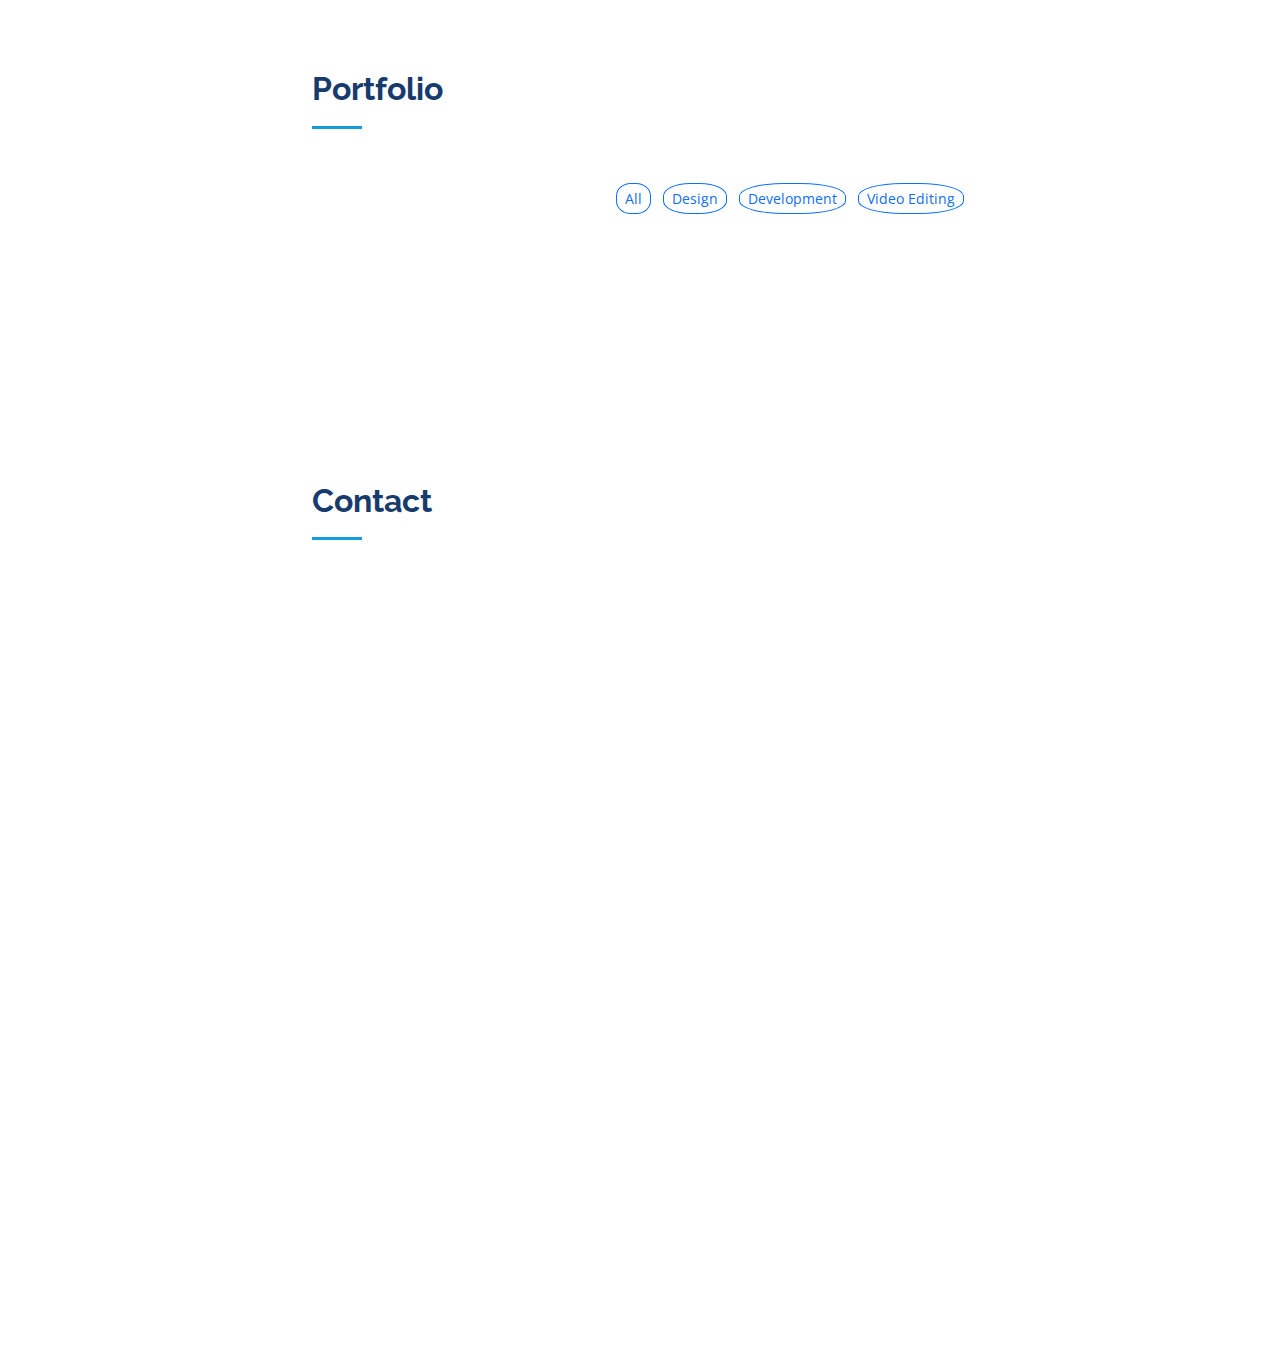
==== commit 4f997a9a: "Update index.html" ====
--- a/index.html
+++ b/index.html
@@ -133,7 +133,7 @@
                   
                   <li><i class="bi bi-chevron-right"></i> <strong>Qualification:</strong> <span>National Diploma Information Technology</span></li>
                   <li><i class="bi bi-chevron-right"></i> <strong>Email:</strong> <span><a href="mailto:mthova.hp@gmail.com">mthova.hp@gmail.com</a></span></li>
-                  <li><i class="bi bi-chevron-right"></i> <strong><a href="cv.html"><button type="submit">View Resume</button></strong><span></a></span></li>
+                  <li><i class="bi bi-chevron-right"></i> <strong><a href="cv.html"><button type="submit" style="background-color:#149ddd; color:white;border-radius:46%;">View Resume</button></strong><span></a></span></li>
                 </ul>
               </div>
             </div>
@@ -154,7 +154,18 @@
                <center> <img src="assets/img/microsoft-365-certified-teams-administrator-associate.png" width="150px;" height="auto;">
                 <h2>Microsoft 365 Certified: Teams Administrator Associate</h2>
                 
-                  <a href="https://www.credly.com/badges/f1a3eedf-0662-437f-833f-cdc8094b9218/public_url">https://www.credly.com/badges/f1a3eedf-0662-437f-833f-cdc8094b9218/public_url</a> </center>
+                   <a href="https://www.credly.com/badges/f1a3eedf-0662-437f-833f-cdc8094b9218/public_url">https://www.credly.com/badges/f1a3eedf-0662-437f-833f-cdc8094b9218/public_url</a> <br><br>
+                   <img src="assets/img/motse.png" width="150px;" height="auto;"> <img src="assets/img/microsoft.jpg" width="150px;" height="auto;"><br>
+                                <h2>Manage Sharepoint And Onedrive In Microsoft 365<br>
+                                 </h2> 
+                
+                  <a href="assets/pdf/Mthokozisi Hlatshwayo_Certificate of Attendance.pdf">CERTIFICATE OF ATTENDANCE</a><br><br>
+                                 <h2>Introduction To Web Development<br>
+                                <img src="assets/img/MLAB.png" width="150px;" height="auto;"><br>
+                                 </h2> 
+                
+                  <a href="assets/pdf/mlab bootcamp certificate.pdf">Codetribe Bootcamp certificate 2022</a>
+                </center>
             </div>
         </div>
         </div>
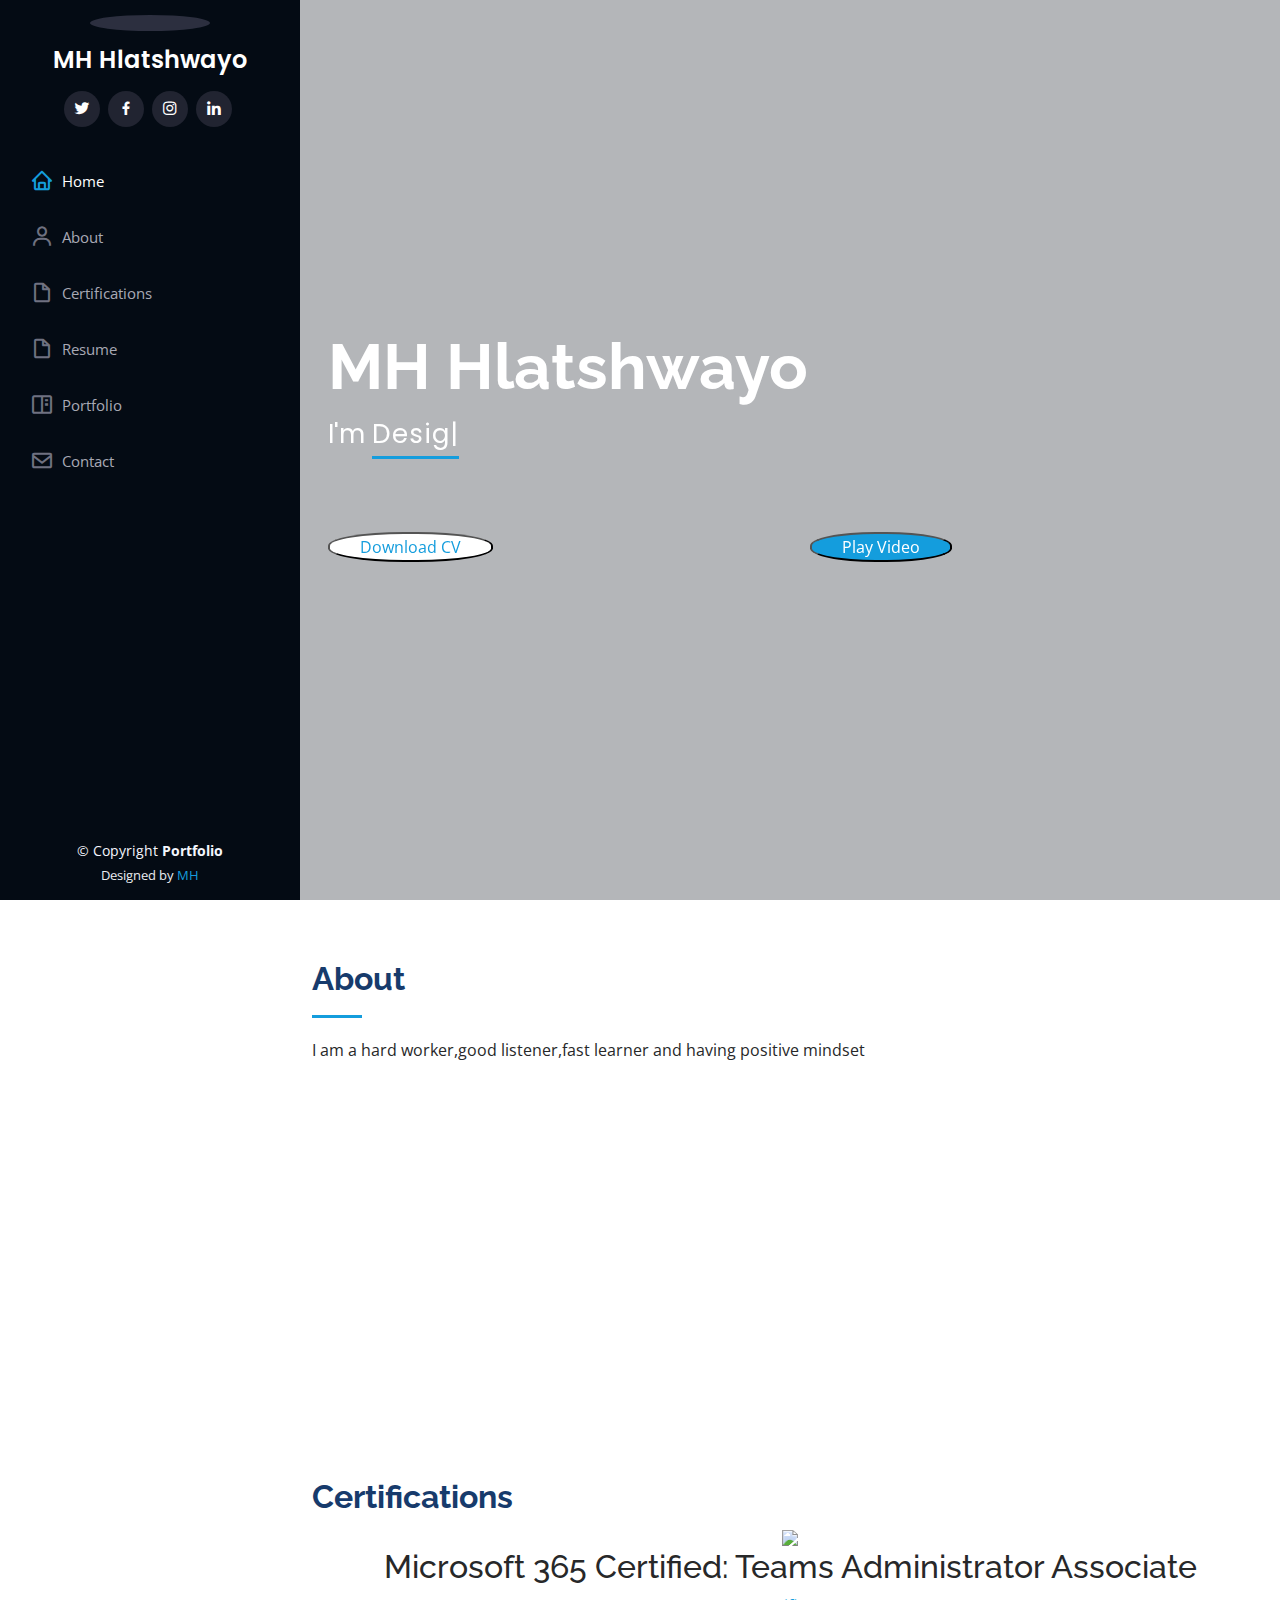
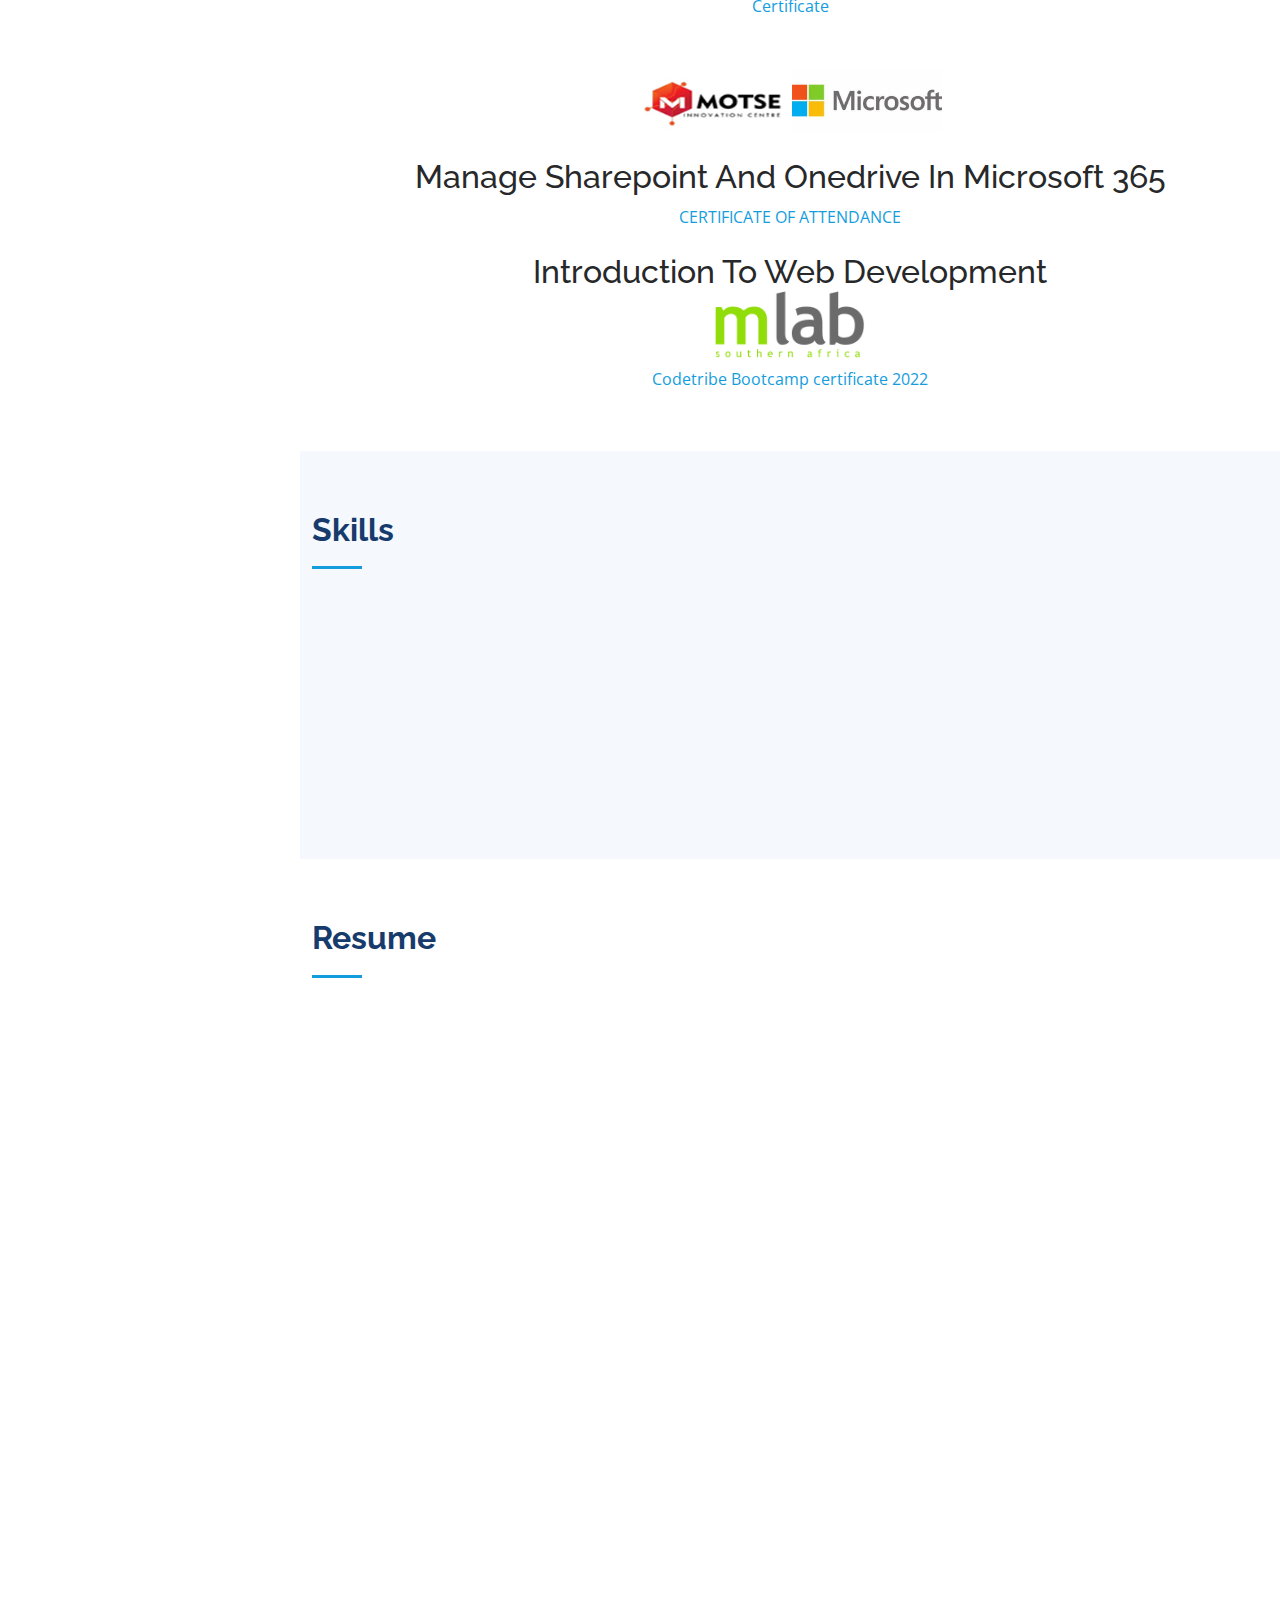
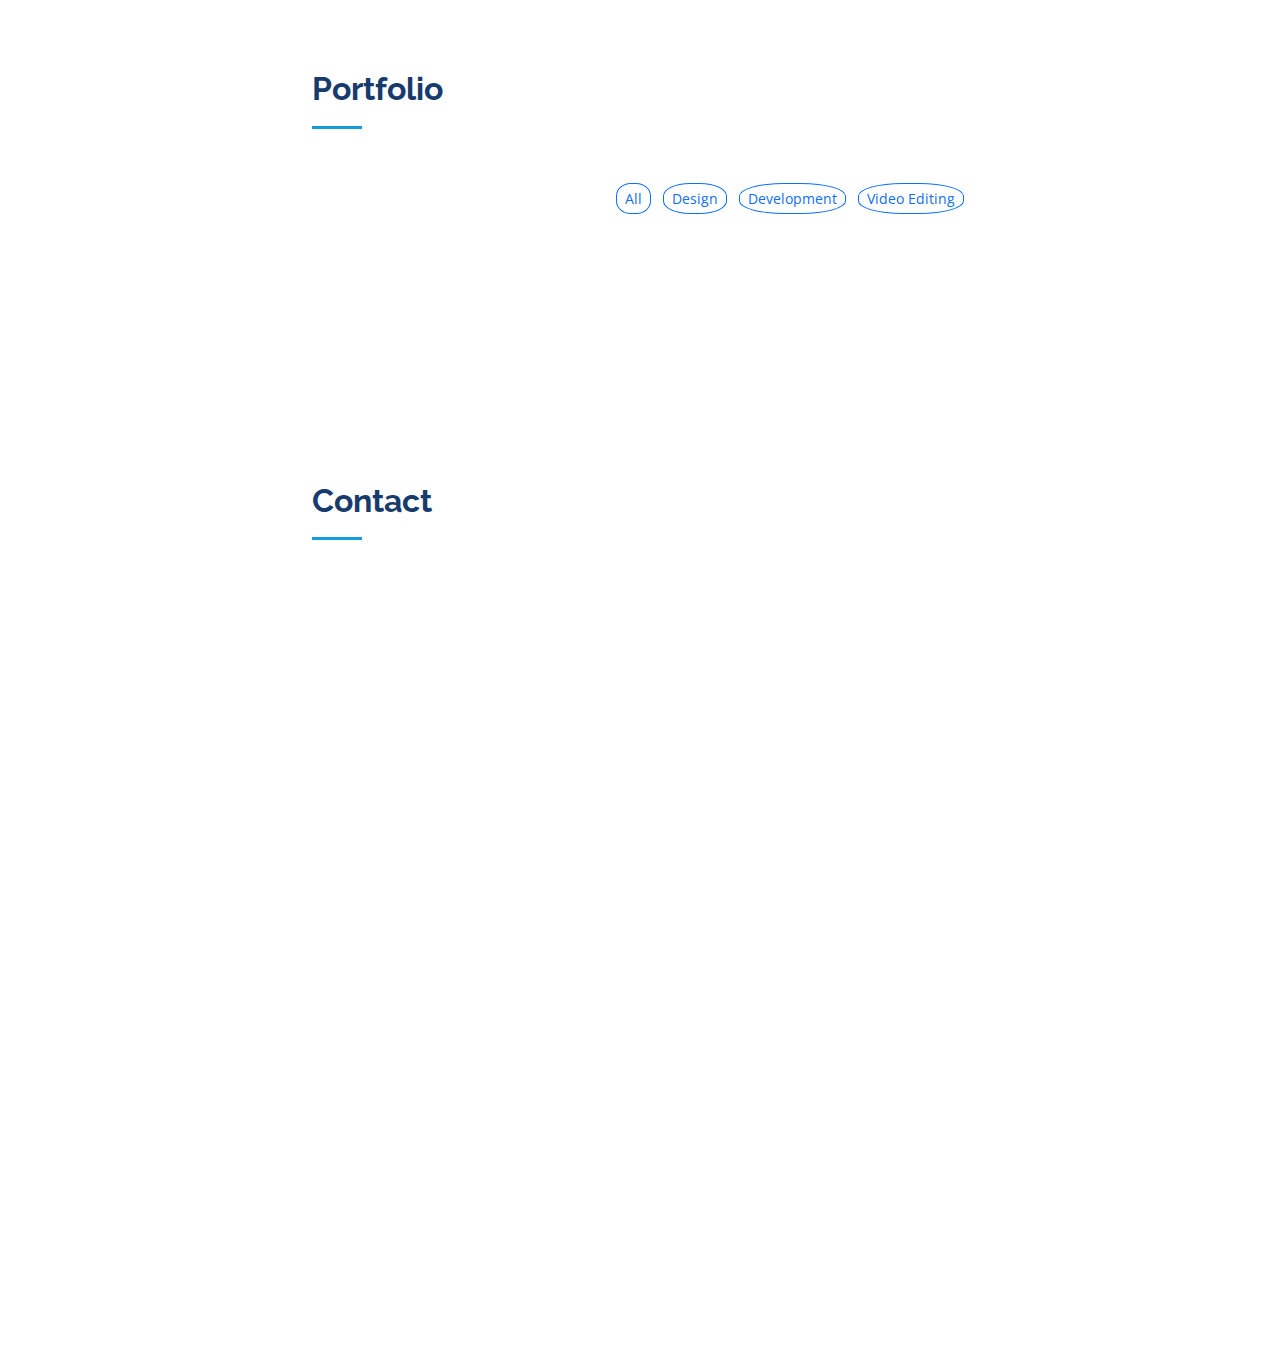
==== commit 6004f616: "Update index.html" ====
--- a/index.html
+++ b/index.html
@@ -154,7 +154,7 @@
                <center> <img src="assets/img/microsoft-365-certified-teams-administrator-associate.png" width="150px;" height="auto;">
                 <h2>Microsoft 365 Certified: Teams Administrator Associate</h2>
                 
-                   <a href="https://www.credly.com/badges/f1a3eedf-0662-437f-833f-cdc8094b9218/public_url">https://www.credly.com/badges/f1a3eedf-0662-437f-833f-cdc8094b9218/public_url</a> <br><br>
+                   <a href="https://www.credly.com/badges/d8e7aaf6-14b9-4c5a-b0f0-f5e92c68e9dd?source=linked_in_profile">Certificate</a> <br><br>
                    <img src="assets/img/motse.png" width="150px;" height="auto;"> <img src="assets/img/microsoft.jpg" width="150px;" height="auto;"><br>
                                 <h2>Manage Sharepoint And Onedrive In Microsoft 365<br>
                                  </h2> 
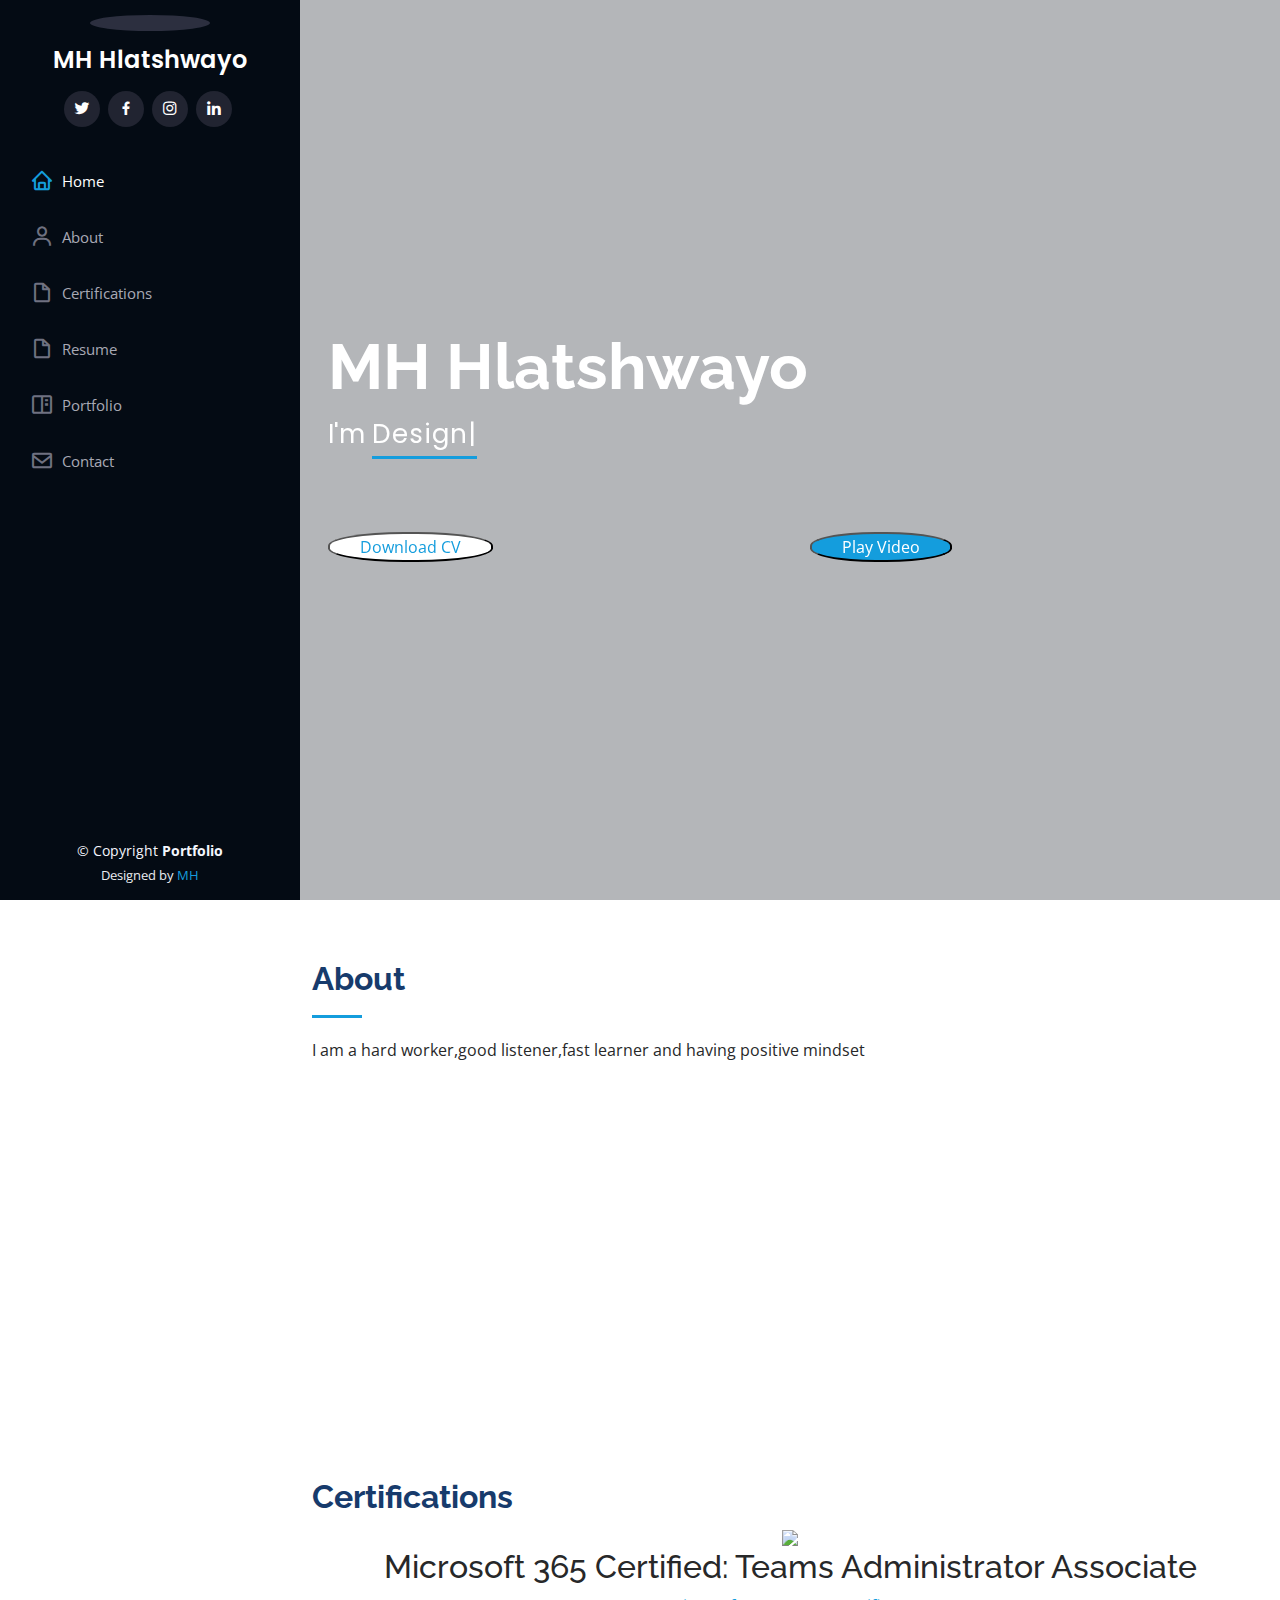
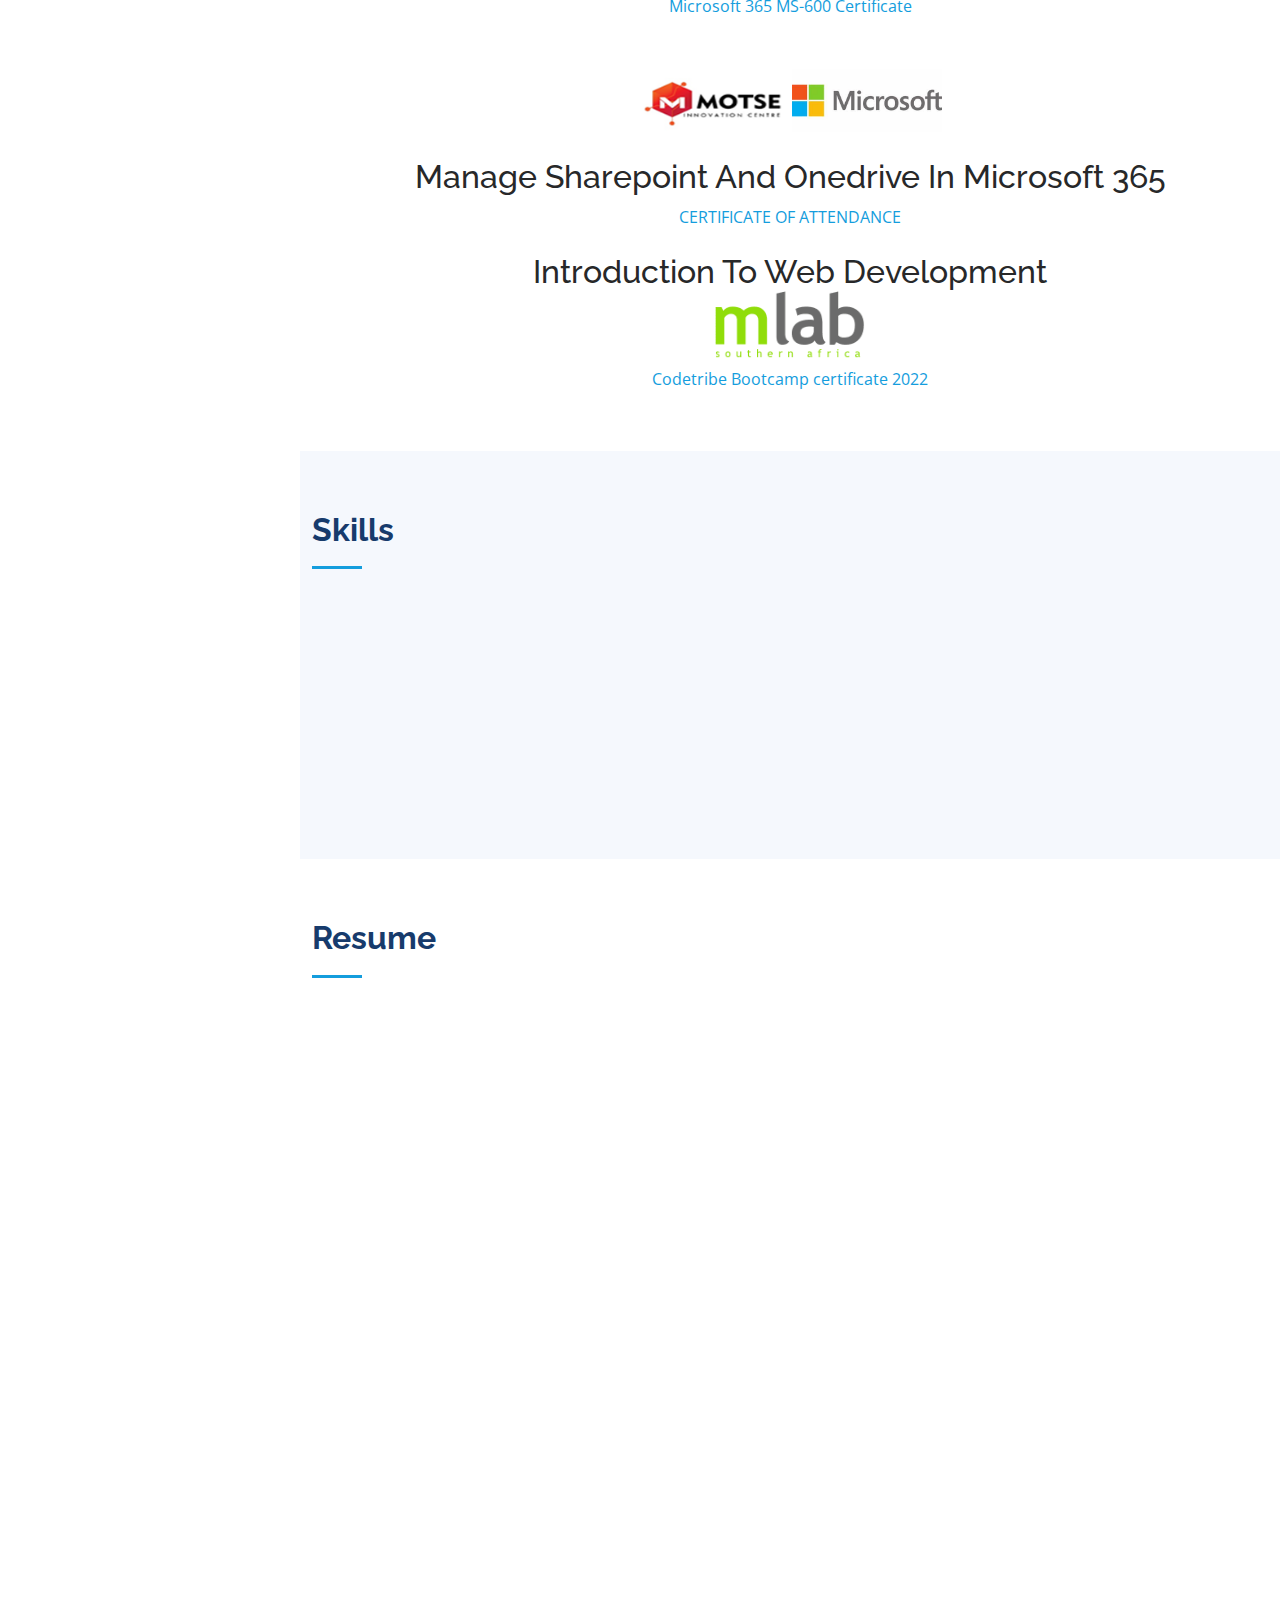
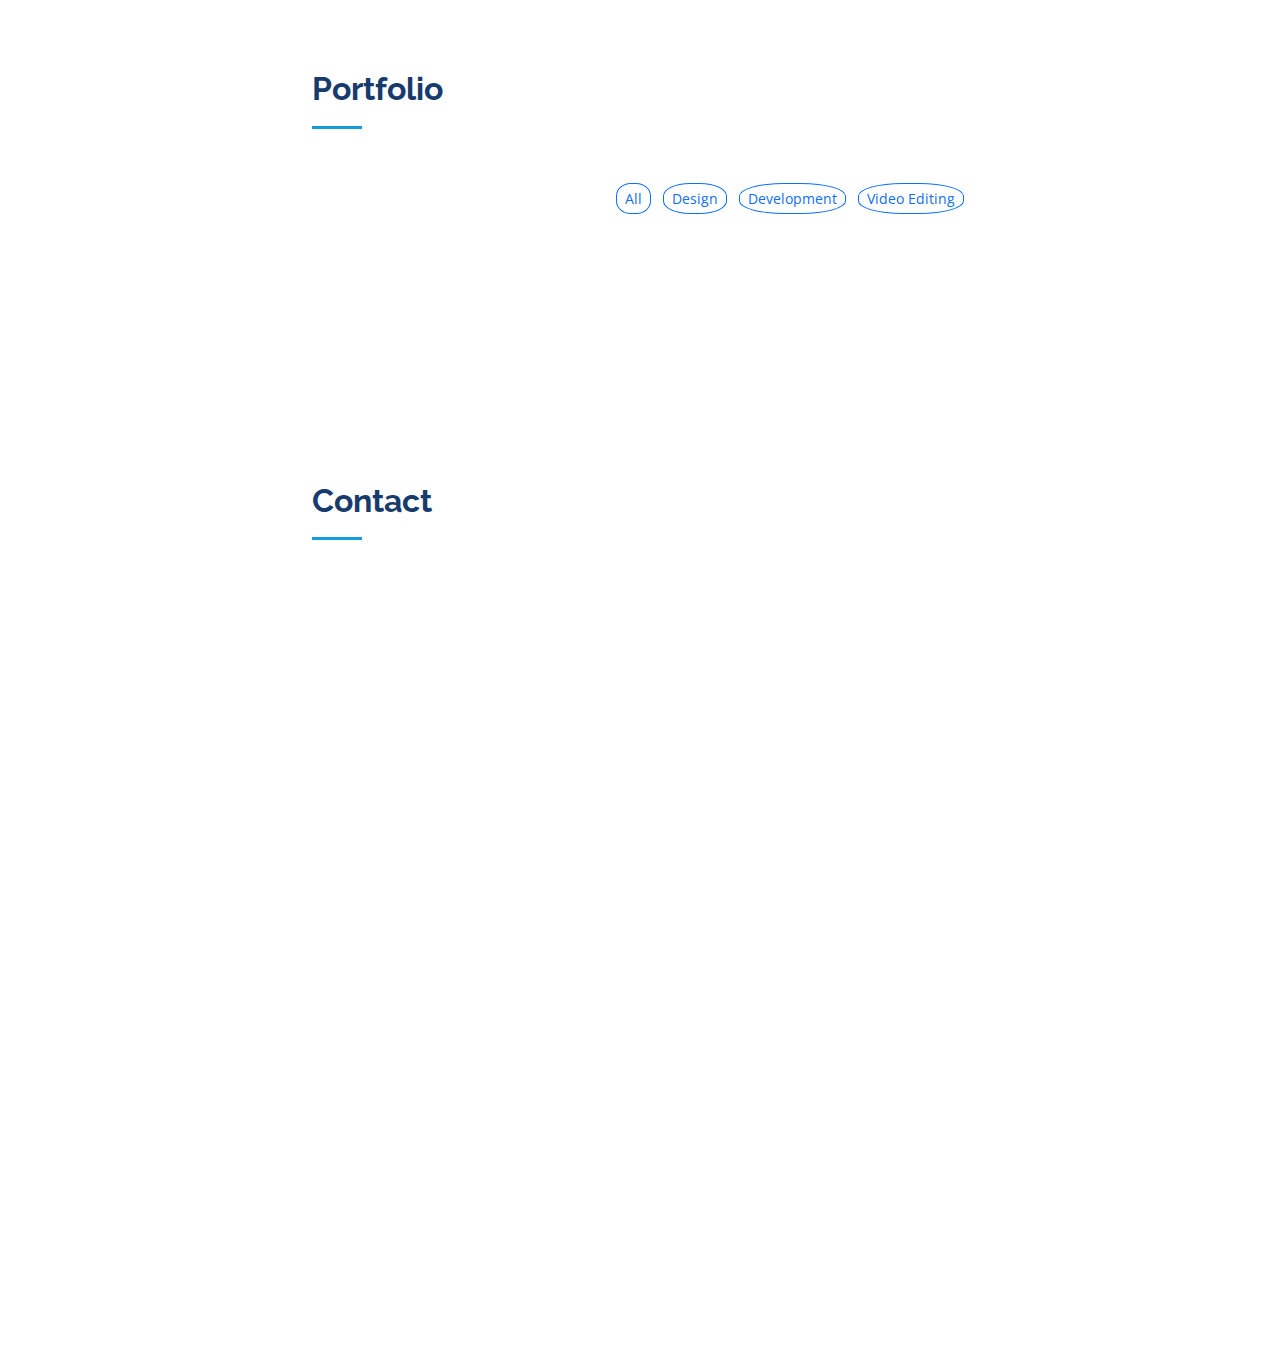
==== commit 240414f0: "Update index.html" ====
--- a/index.html
+++ b/index.html
@@ -154,7 +154,7 @@
                <center> <img src="assets/img/microsoft-365-certified-teams-administrator-associate.png" width="150px;" height="auto;">
                 <h2>Microsoft 365 Certified: Teams Administrator Associate</h2>
                 
-                   <a href="https://www.credly.com/badges/d8e7aaf6-14b9-4c5a-b0f0-f5e92c68e9dd?source=linked_in_profile">Certificate</a> <br><br>
+                   <a href="https://www.credly.com/badges/d8e7aaf6-14b9-4c5a-b0f0-f5e92c68e9dd?source=linked_in_profile">Microsoft 365 MS-600 Certificate</a> <br><br>
                    <img src="assets/img/motse.png" width="150px;" height="auto;"> <img src="assets/img/microsoft.jpg" width="150px;" height="auto;"><br>
                                 <h2>Manage Sharepoint And Onedrive In Microsoft 365<br>
                                  </h2> 
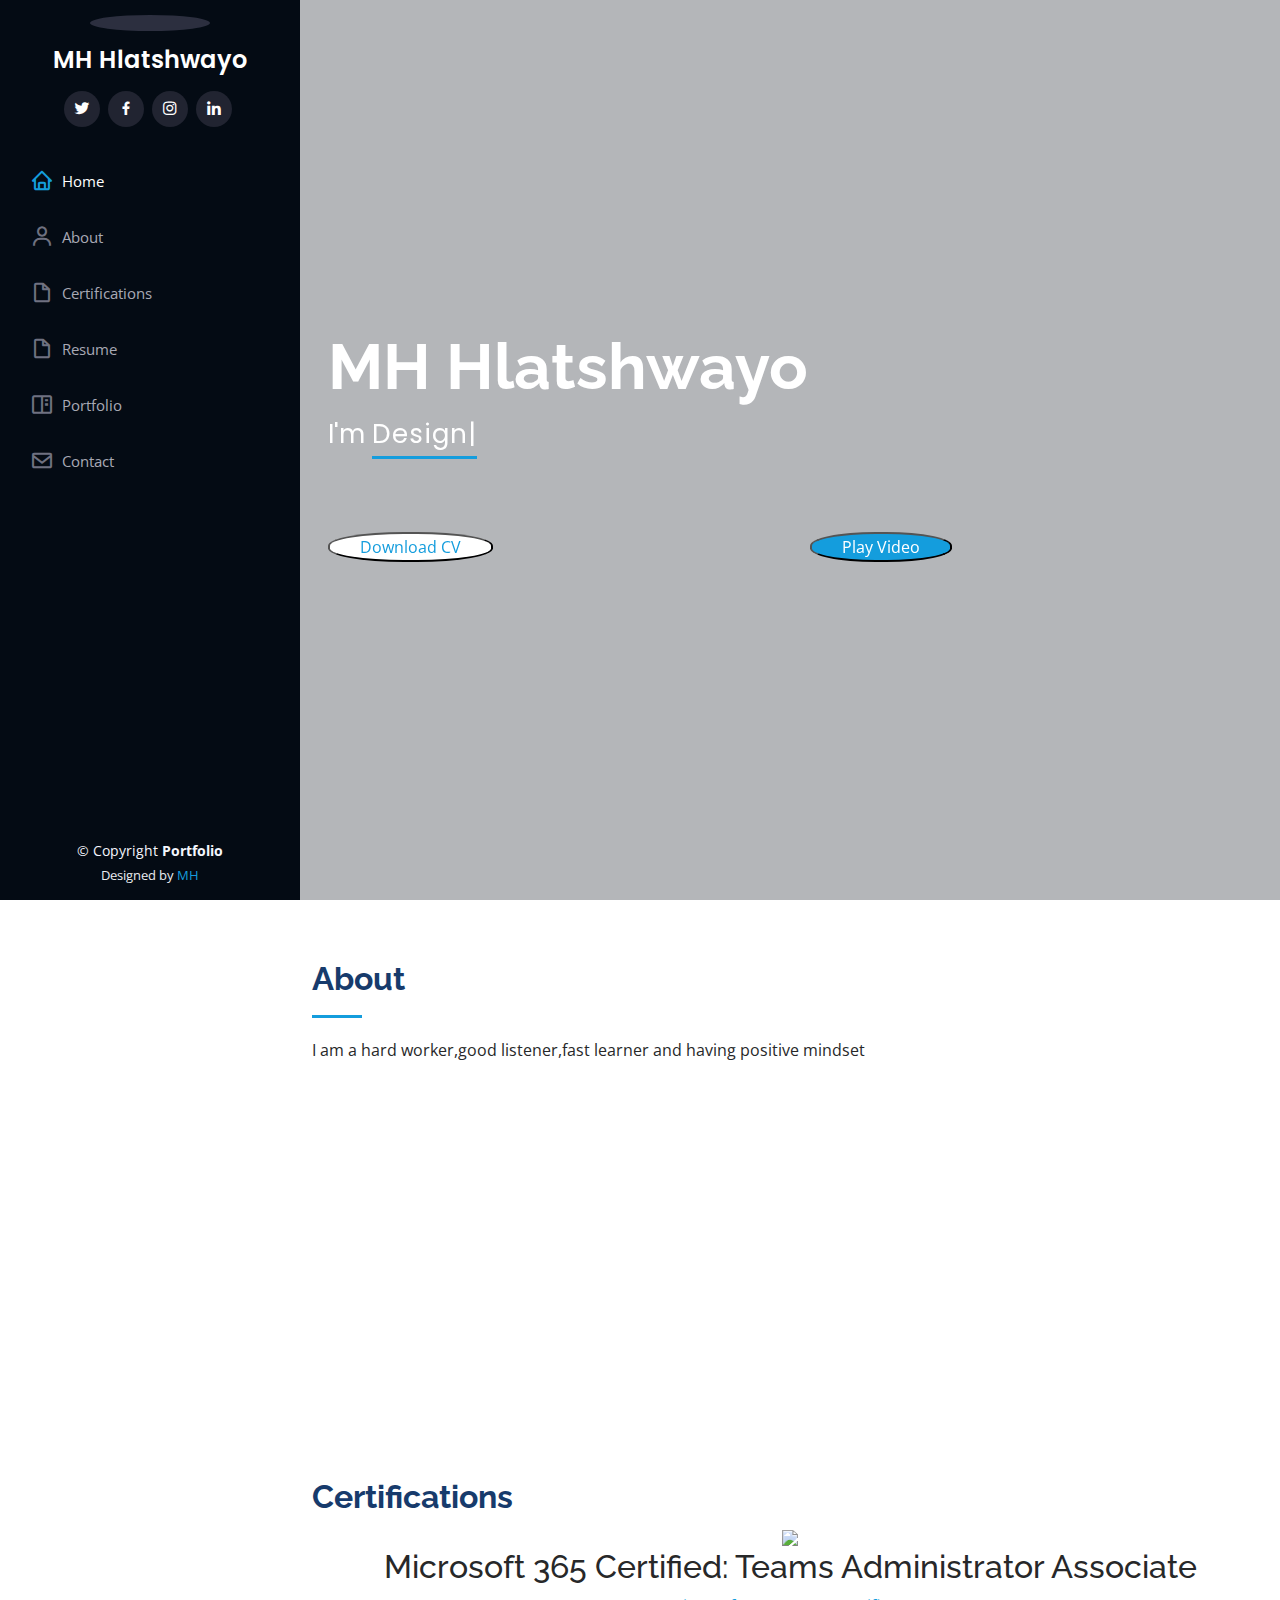
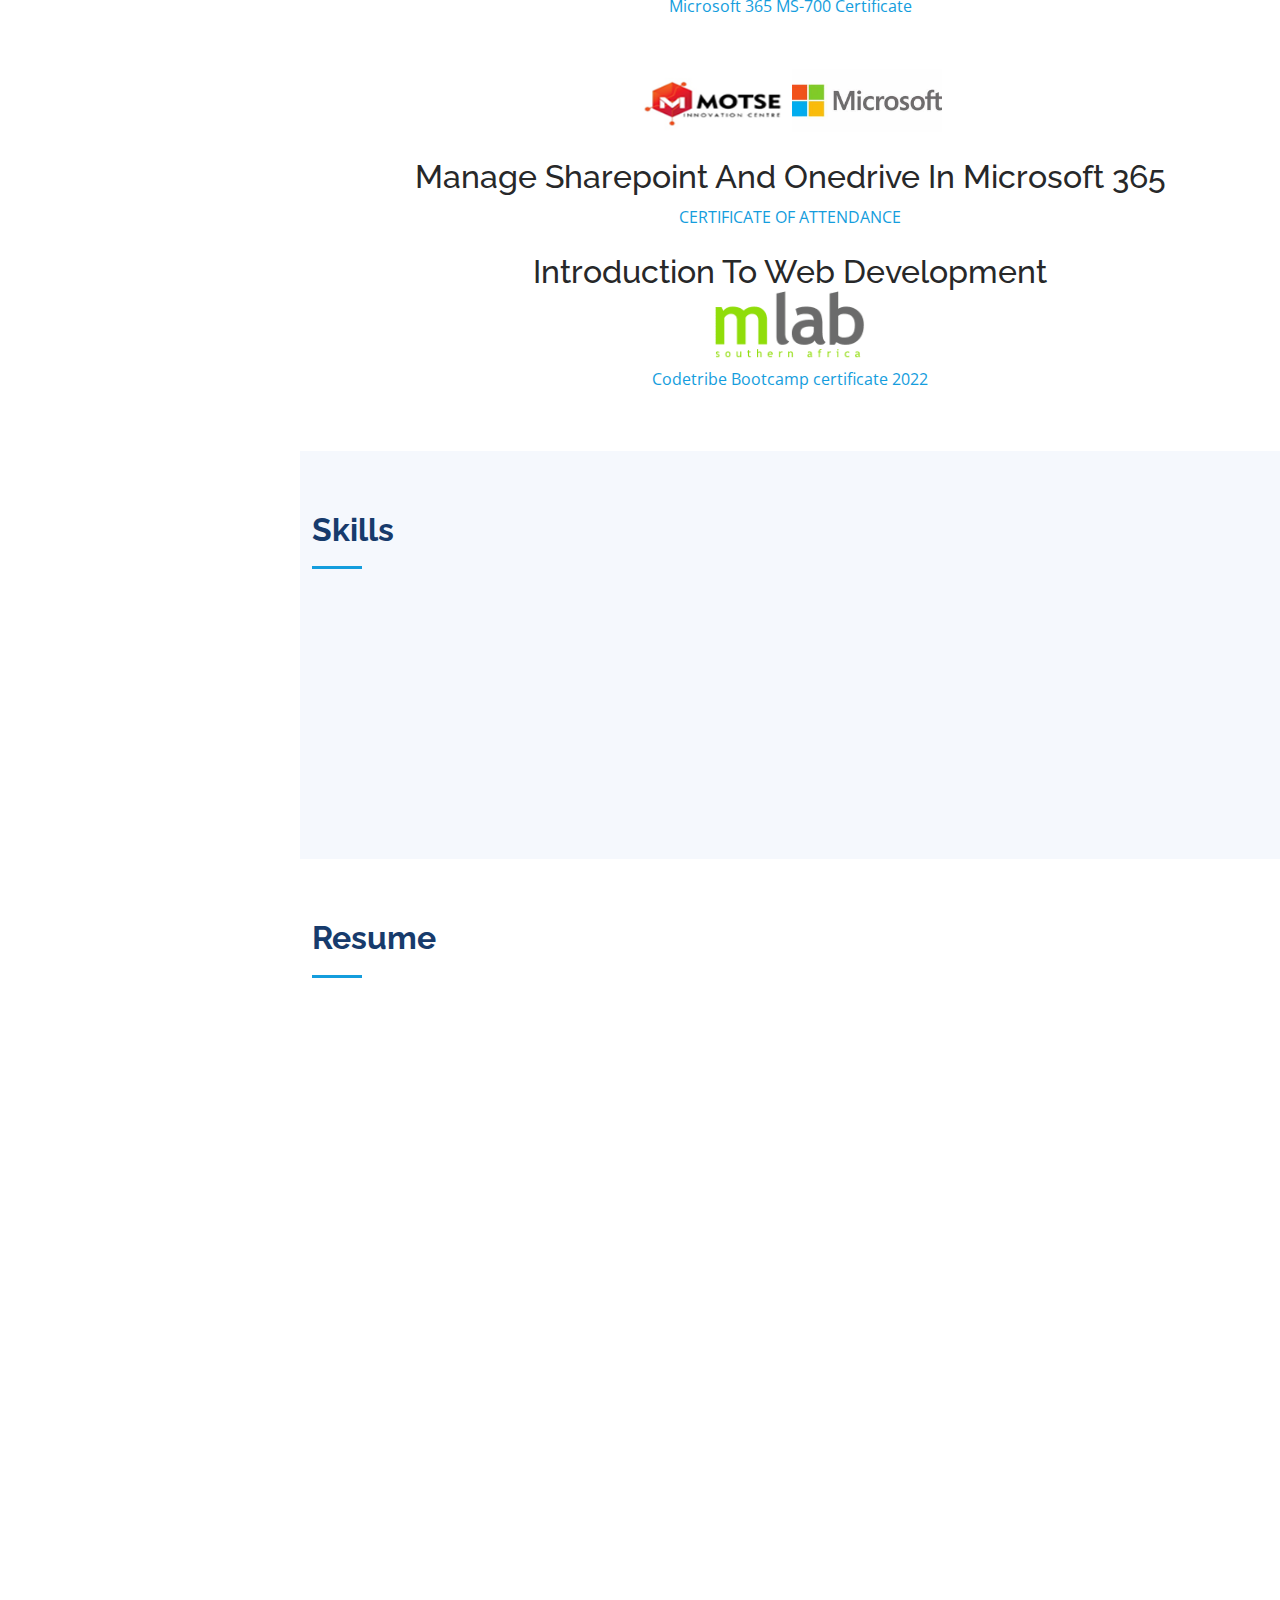
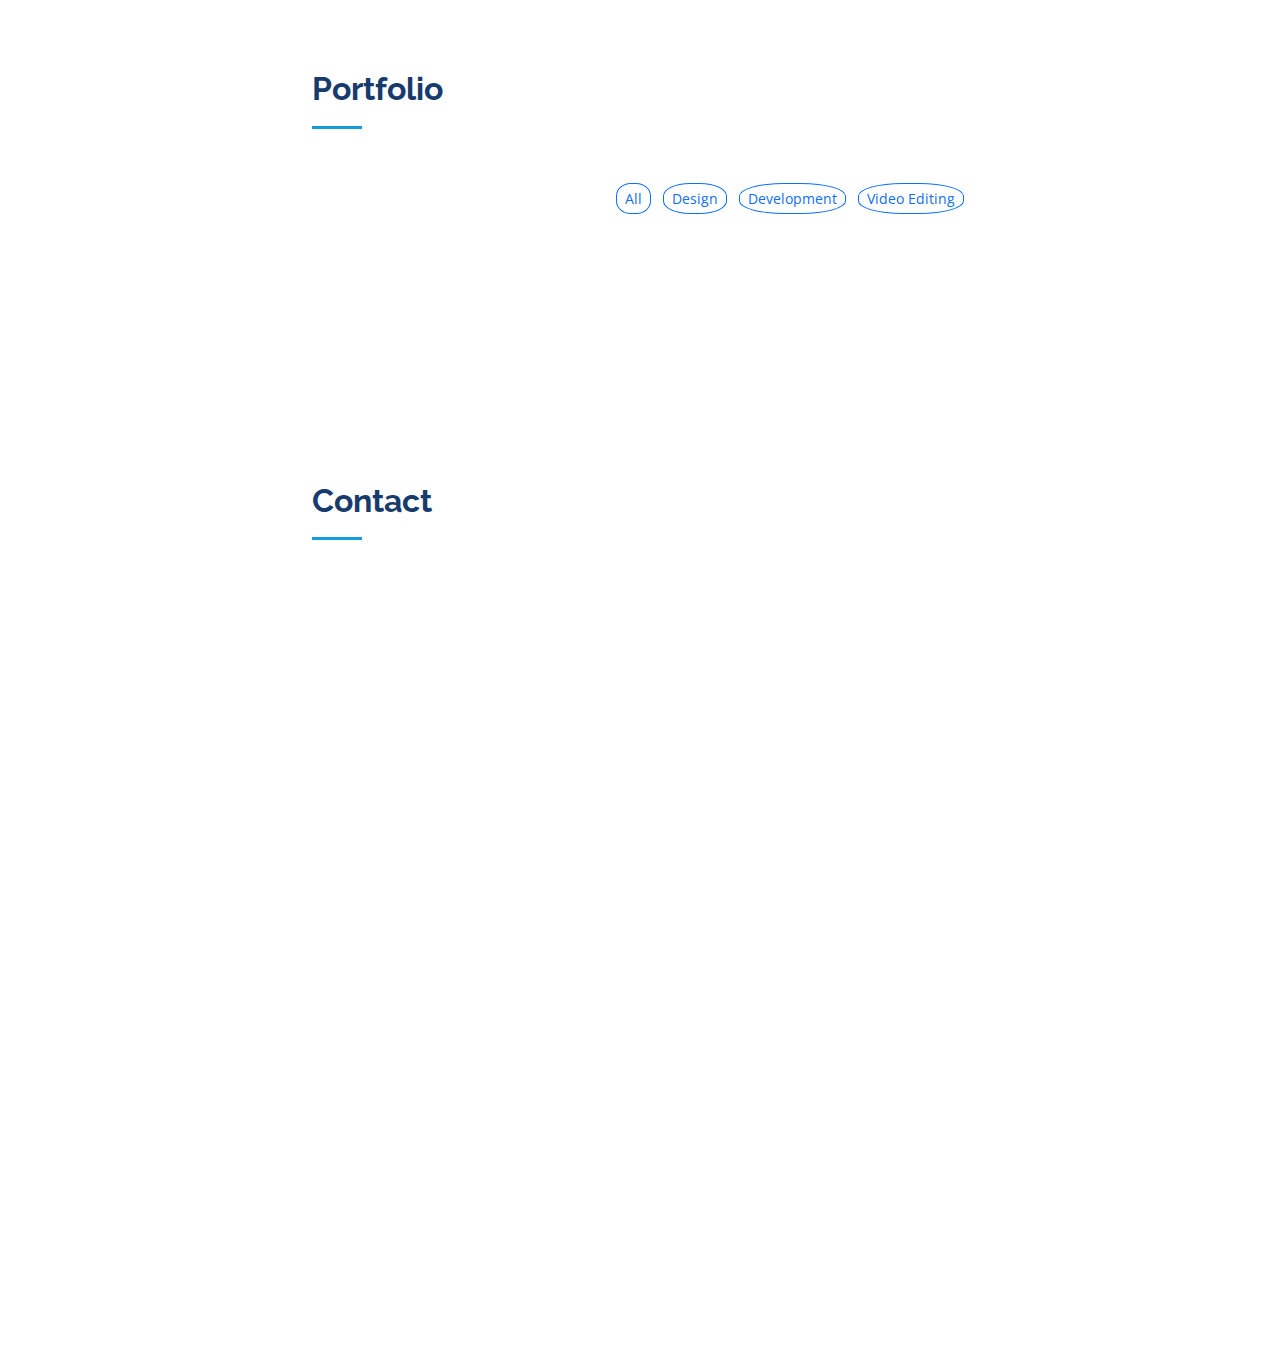
==== commit 7ca0e44c: "Update index.html" ====
--- a/index.html
+++ b/index.html
@@ -154,7 +154,7 @@
                <center> <img src="assets/img/microsoft-365-certified-teams-administrator-associate.png" width="150px;" height="auto;">
                 <h2>Microsoft 365 Certified: Teams Administrator Associate</h2>
                 
-                   <a href="https://www.credly.com/badges/d8e7aaf6-14b9-4c5a-b0f0-f5e92c68e9dd?source=linked_in_profile">Microsoft 365 MS-600 Certificate</a> <br><br>
+                   <a href="https://www.credly.com/badges/d8e7aaf6-14b9-4c5a-b0f0-f5e92c68e9dd?source=linked_in_profile">Microsoft 365 MS-700 Certificate</a> <br><br>
                    <img src="assets/img/motse.png" width="150px;" height="auto;"> <img src="assets/img/microsoft.jpg" width="150px;" height="auto;"><br>
                                 <h2>Manage Sharepoint And Onedrive In Microsoft 365<br>
                                  </h2> 
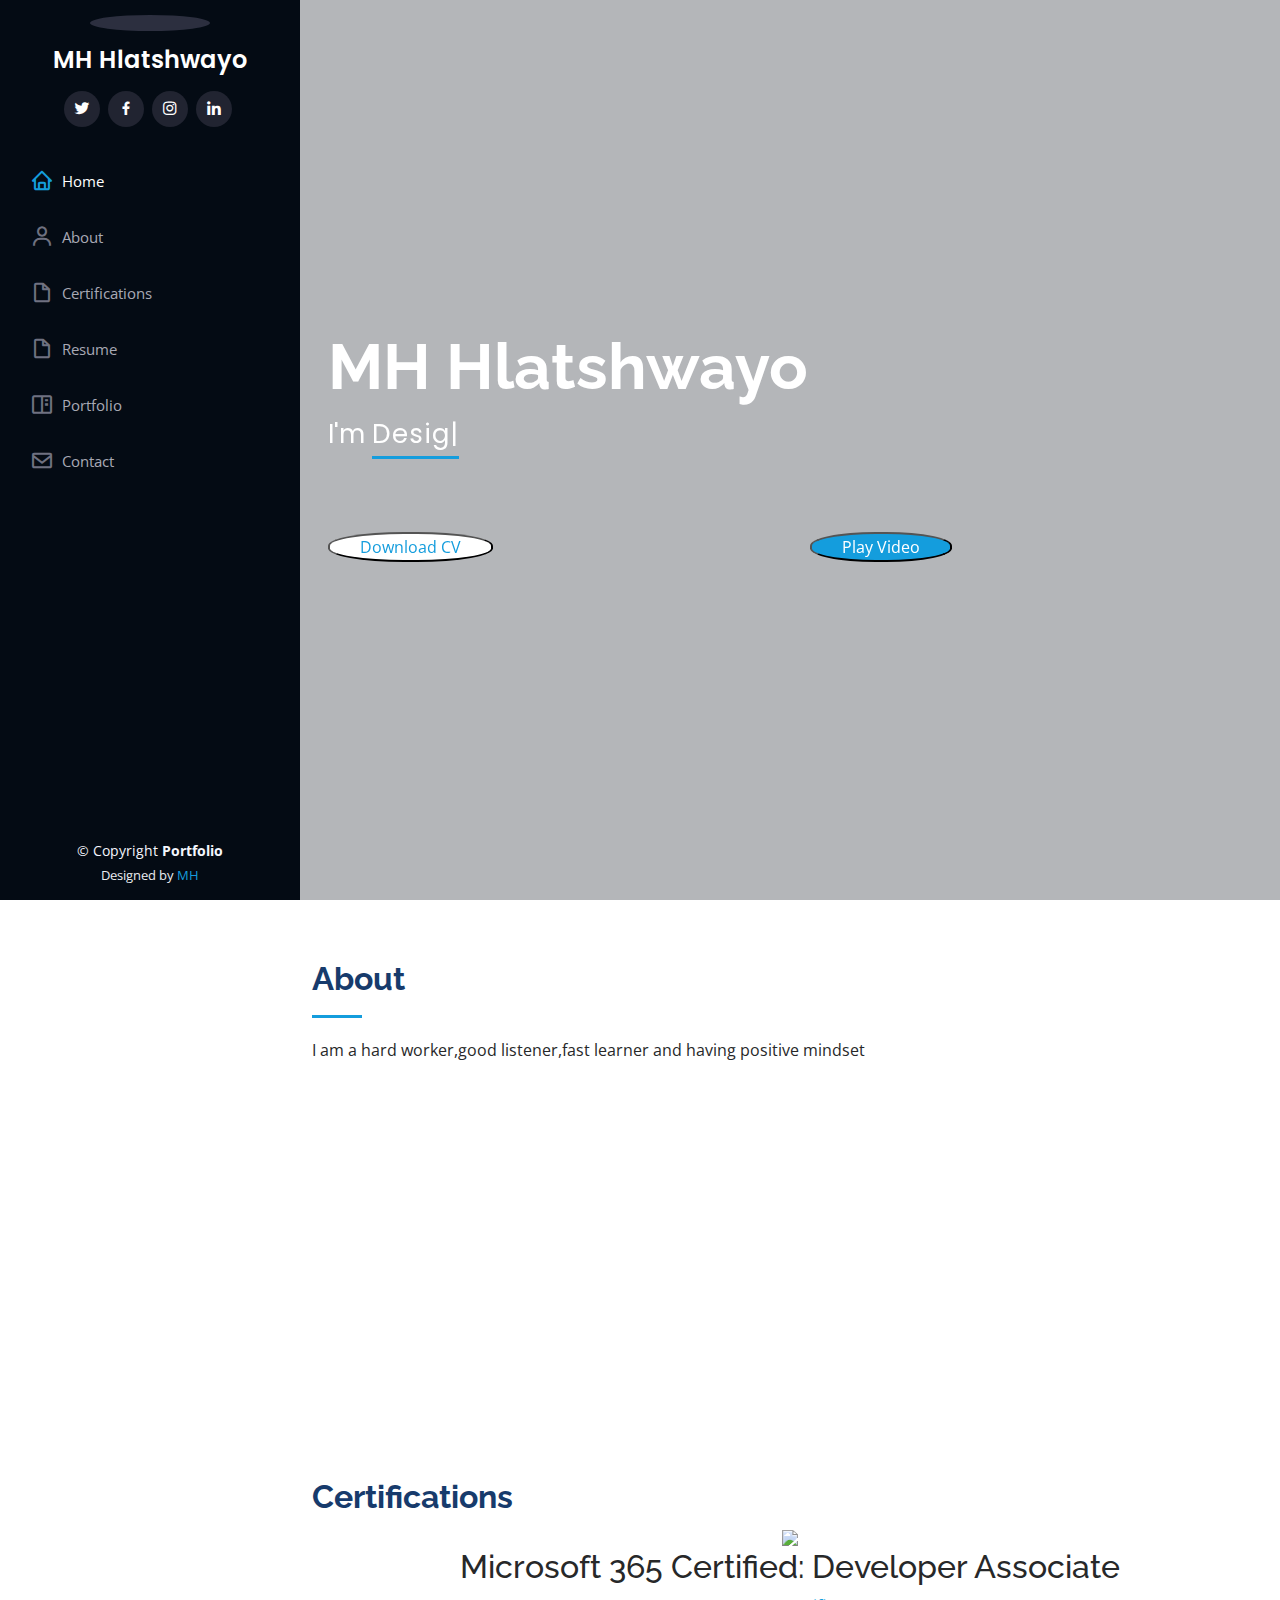
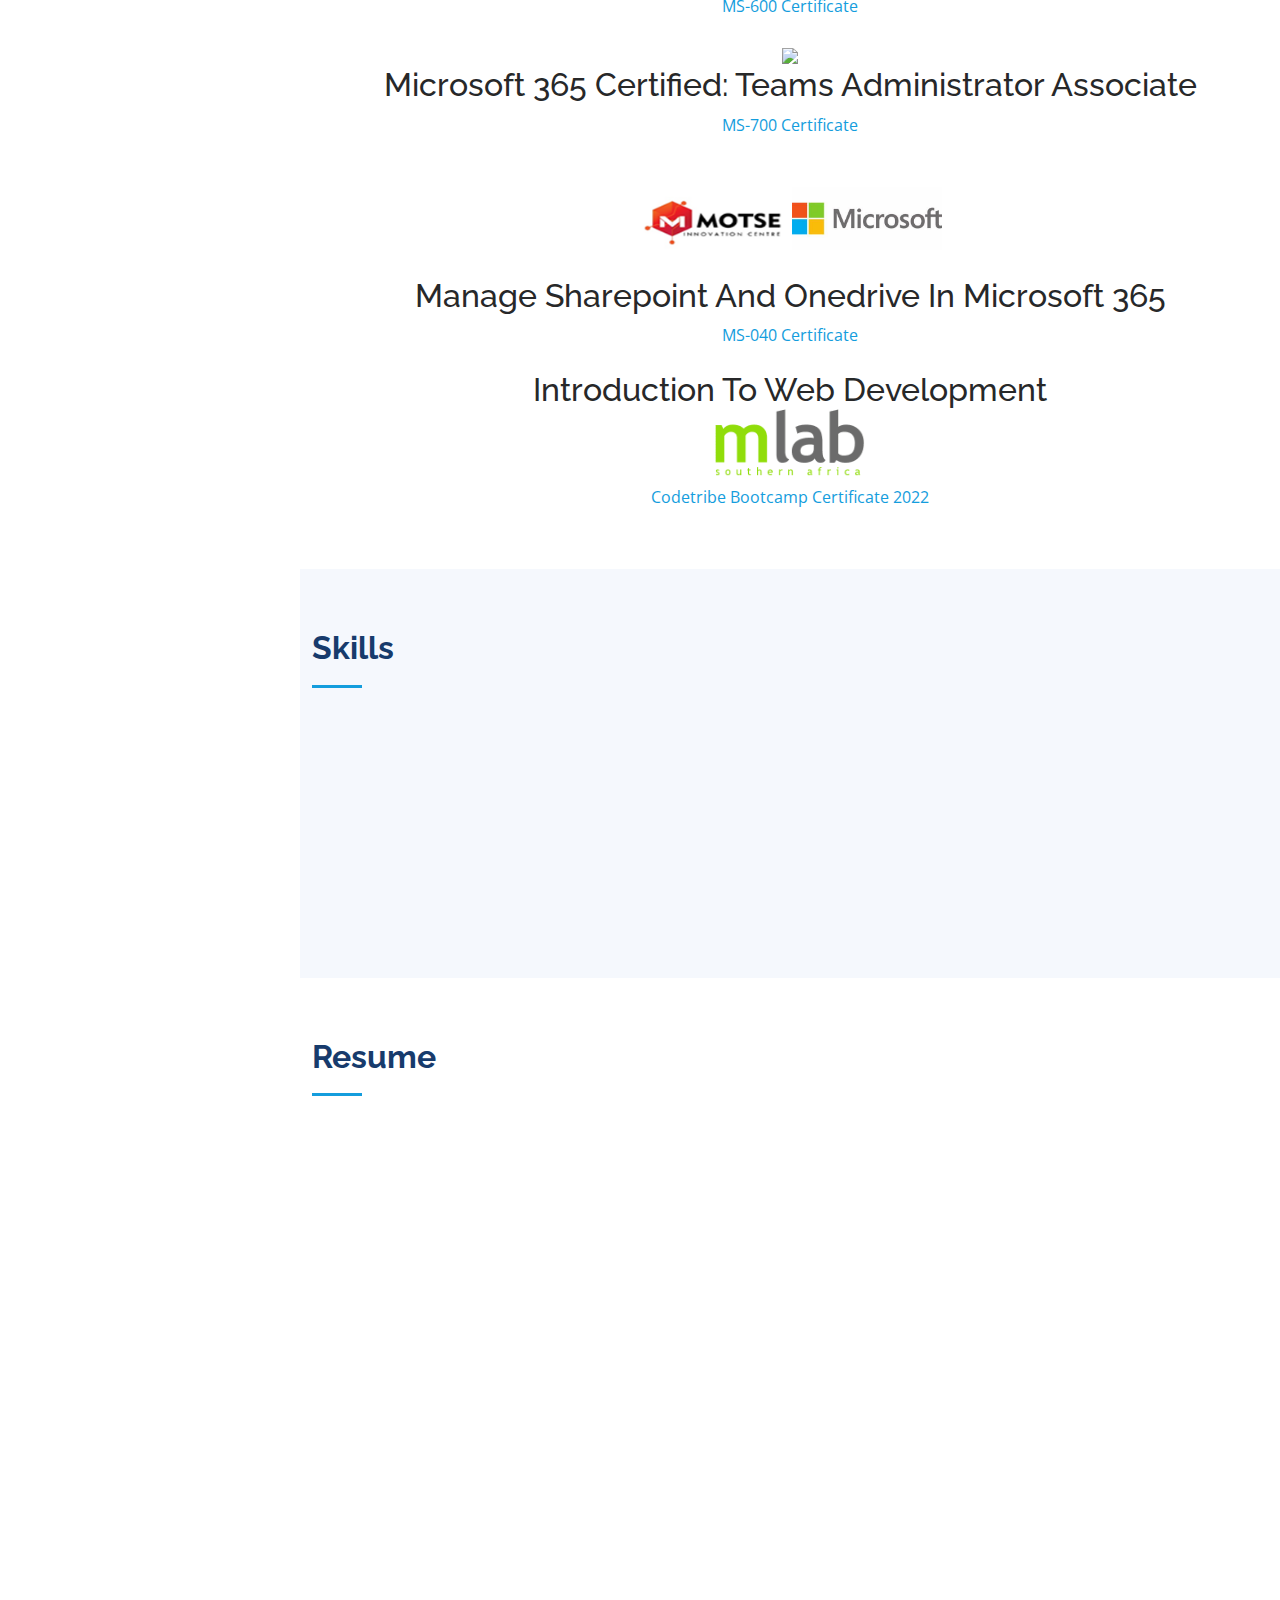
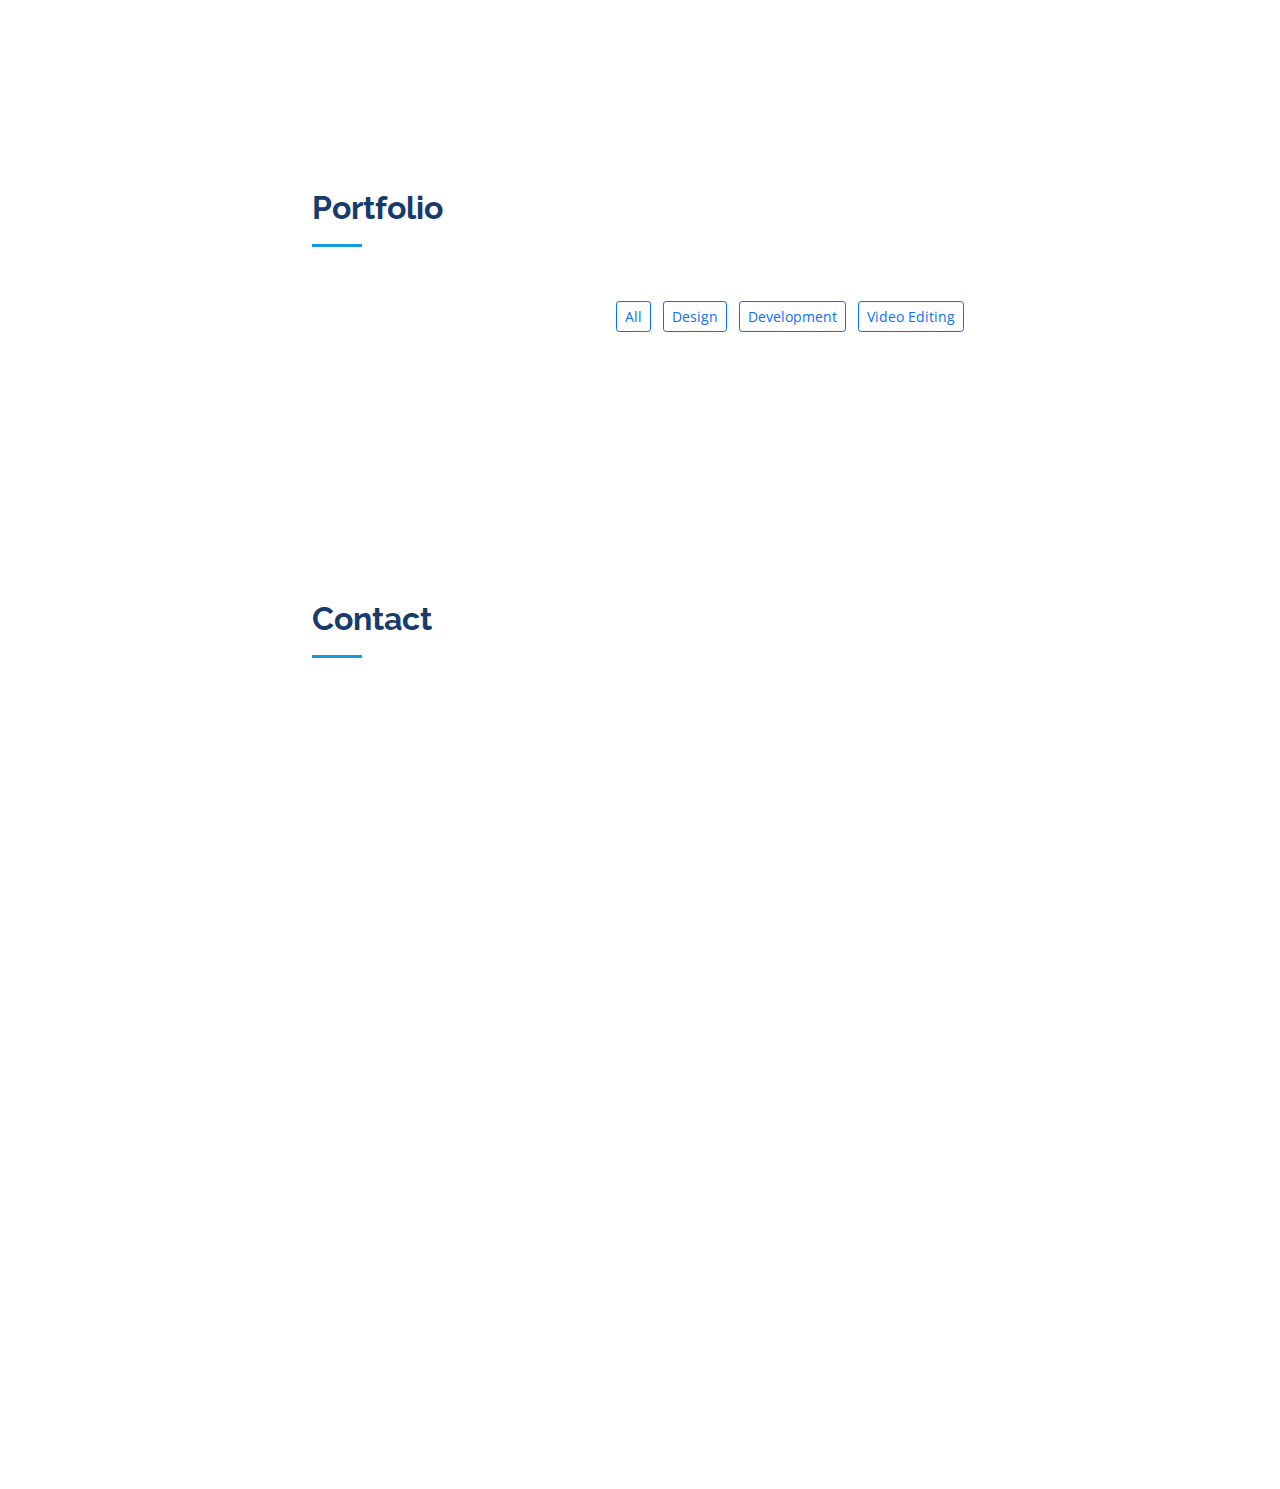
==== commit 9d71d044: "Update index.html" ====
--- a/index.html
+++ b/index.html
@@ -133,7 +133,7 @@
                   
                   <li><i class="bi bi-chevron-right"></i> <strong>Qualification:</strong> <span>National Diploma Information Technology</span></li>
                   <li><i class="bi bi-chevron-right"></i> <strong>Email:</strong> <span><a href="mailto:mthova.hp@gmail.com">mthova.hp@gmail.com</a></span></li>
-                  <li><i class="bi bi-chevron-right"></i> <strong><a href="cv.html"><button type="submit" style="background-color:#149ddd; color:white;border-radius:46%;">View Resume</button></strong><span></a></span></li>
+                  <li><i class="bi bi-chevron-right"></i> <strong><a href="cv.html"><button type="submit" style="background-color:#149ddd; color:white;border-radius:0%;">View Resume</button></strong><span></a></span></li>
                 </ul>
               </div>
             </div>
@@ -151,20 +151,25 @@
          
             <h2 class="title" style="color: #173b6c;"><b>Certifications</b></h2>
             <div class="Certificate-content">
+              
+              <center> <img src="assets/img/microsoft-365-certified-Developer-associate.png" width="150px;" height="auto;">
+                <h2>Microsoft 365 Certified: Developer Associate</h2>
+                
+                   <a href="https://www.credly.com/badges/2da86d03-b25e-4fc3-a07d-49bc01d19da0/linked_in?t=r9lt70">MS-600 Certificate</a> <br><br>
                <center> <img src="assets/img/microsoft-365-certified-teams-administrator-associate.png" width="150px;" height="auto;">
                 <h2>Microsoft 365 Certified: Teams Administrator Associate</h2>
                 
-                   <a href="https://www.credly.com/badges/d8e7aaf6-14b9-4c5a-b0f0-f5e92c68e9dd?source=linked_in_profile">Microsoft 365 MS-700 Certificate</a> <br><br>
+                   <a href="https://www.credly.com/badges/f1a3eedf-0662-437f-833f-cdc8094b9218/public_url">MS-700 Certificate</a> <br><br>
                    <img src="assets/img/motse.png" width="150px;" height="auto;"> <img src="assets/img/microsoft.jpg" width="150px;" height="auto;"><br>
                                 <h2>Manage Sharepoint And Onedrive In Microsoft 365<br>
                                  </h2> 
                 
-                  <a href="assets/pdf/Mthokozisi Hlatshwayo_Certificate of Attendance.pdf">CERTIFICATE OF ATTENDANCE</a><br><br>
+                  <a href="assets/pdf/Mthokozisi Hlatshwayo_Certificate of Attendance.pdf">MS-040 Certificate</a><br><br>
                                  <h2>Introduction To Web Development<br>
                                 <img src="assets/img/MLAB.png" width="150px;" height="auto;"><br>
                                  </h2> 
                 
-                  <a href="assets/pdf/mlab bootcamp certificate.pdf">Codetribe Bootcamp certificate 2022</a>
+                  <a href="assets/pdf/mlab bootcamp certificate.pdf">Codetribe Bootcamp Certificate 2022</a>
                 </center>
             </div>
         </div>
@@ -311,10 +316,10 @@
             <div class="row">
                 <div class="col-12 text-center mb-2">
                     <ul class="list-inline mb-4" id="portfolio-flters">
-                        <li class="btn btn-sm btn-outline-primary m-1"  data-filter="*" style=" border-radius:42%;">All</li>
-                        <li class="btn btn-sm btn-outline-primary m-1" data-filter=".first" style=" border-radius:42%;">Design</li>
-                        <li class="btn btn-sm btn-outline-primary m-1" data-filter=".second" style=" border-radius:42%;">Development</li>
-                        <li class="btn btn-sm btn-outline-primary m-1" data-filter=".third" style=" border-radius:42%;">Video Editing</li>
+                        <li class="btn btn-sm btn-outline-primary m-1"  data-filter="*">All</li>
+                        <li class="btn btn-sm btn-outline-primary m-1" data-filter=".first">Design</li>
+                        <li class="btn btn-sm btn-outline-primary m-1" data-filter=".second">Development</li>
+                        <li class="btn btn-sm btn-outline-primary m-1" data-filter=".third" st>Video Editing</li>
                     </ul>
                 </div>
             </div>
